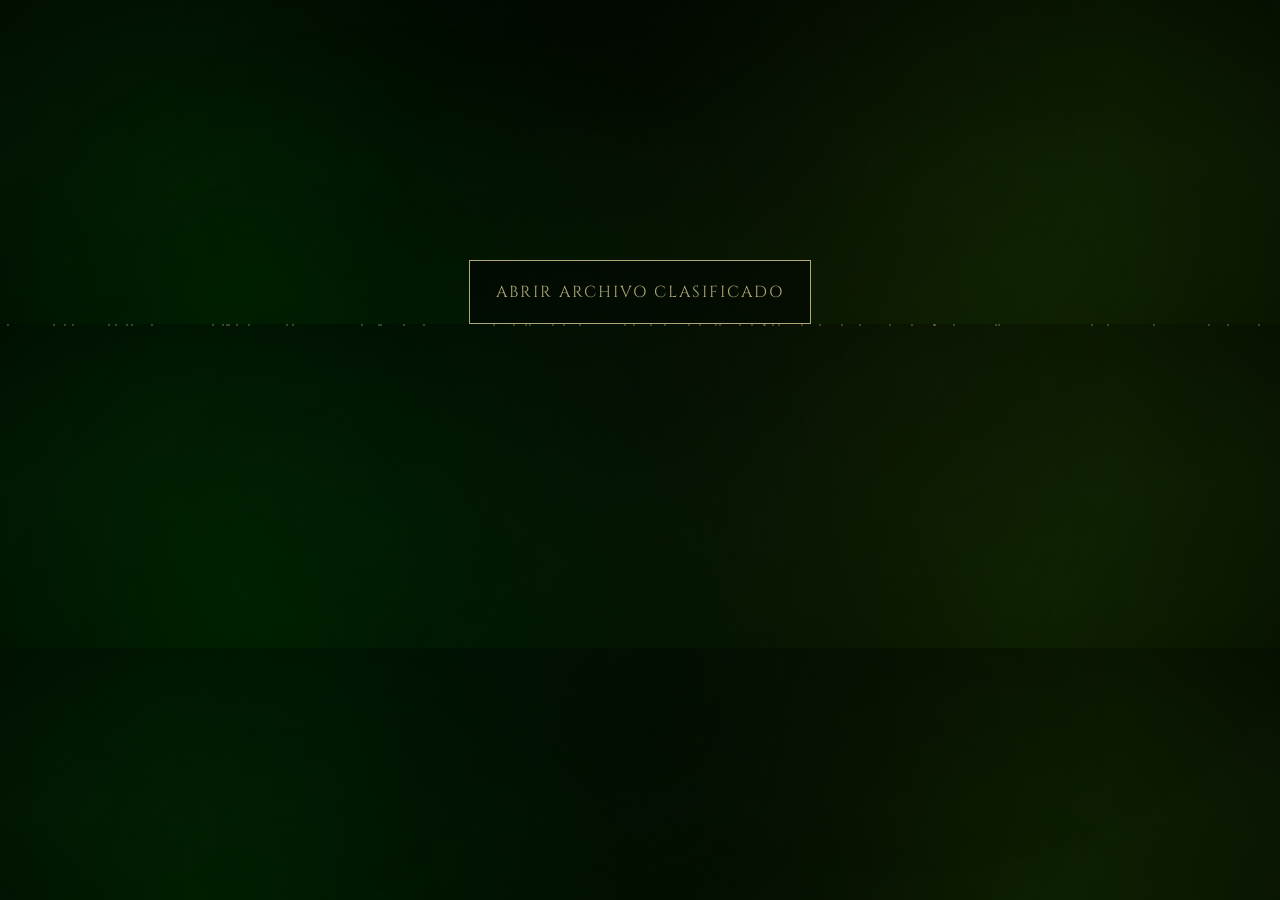
==== personas/Bocacho.html @ 5084f2df "Primera version del proyecto Proyecto de experiencias personales interactivas; Con 10 personas y mul" ====
<!DOCTYPE html>
<html lang="es">
<head>
<meta charset="UTF-8">
<title>Archivo Clasificado: Bocacho</title>

<!-- FUENTES ESTILO JURÁSICO REALISTA -->
<link href="https://fonts.googleapis.com/css2?family=Cinzel:wght@400;700&family=Roboto+Mono:wght@300;500&display=swap" rel="stylesheet">

<style>

/* ================= FONDO SELVA JURÁSICA REALISTA ================= */

body
{
    margin: 0;

    background:
    radial-gradient(circle at 50% 20%, rgba(0,0,0,0.6), transparent 70%),
    radial-gradient(circle at 20% 80%, rgba(0,40,0,0.7), transparent 60%),
    radial-gradient(circle at 80% 80%, rgba(20,50,0,0.6), transparent 60%),
    linear-gradient(180deg, #020402, #050a05, #020402);

    font-family: 'Roboto Mono', monospace;

    color: #d6d2b6;

    text-align: center;

    overflow-x: hidden;
}

/* ================= NIEBLA ================= */

.niebla
{
    position: fixed;
    inset: 0;

    background:
    radial-gradient(circle at 30% 60%, rgba(0,80,20,0.15), transparent 50%),
    radial-gradient(circle at 70% 40%, rgba(50,80,20,0.12), transparent 50%);

    animation: moverNiebla 20s infinite alternate ease-in-out;

    pointer-events: none;
}

@keyframes moverNiebla
{
    from { opacity: 0.3; }
    to { opacity: 0.6; }
}

/* ================= POLVO ================= */

.polvo
{
    position: fixed;

    width: 2px;
    height: 2px;

    background: rgba(200,180,120,0.4);

    border-radius: 50%;

    animation: flotar linear infinite;
}

@keyframes flotar
{
    from
    {
        transform: translateY(100vh);
        opacity: 0;
    }

    10%
    {
        opacity: 1;
    }

    to
    {
        transform: translateY(-10vh);
        opacity: 0;
    }
}

/* ================= CONTENEDOR ================= */

.carta
{
    display: none;

    margin: auto;

    margin-top: 80px;

    max-width: 800px;

    padding: 50px;

    background: rgba(10,10,5,0.85);

    border: 1px solid rgba(200,180,120,0.3);

    box-shadow:
    0 0 60px rgba(0,0,0,0.8);
}

/* ================= TITULO ================= */

.titulo
{
    font-family: 'Cinzel', serif;

    font-size: 46px;

    color: #c2b280;

    letter-spacing: 3px;

    margin-bottom: 40px;
}

/* ================= TEXTO ================= */

#textoCarta
{
    font-size: 20px;

    line-height: 1.8;

    border-right: 2px solid #c2b280;

    white-space: pre-line;
}

/* ================= BOTON ================= */

#sobre
{
    margin-top: 260px;

    width: 300px;

    padding: 20px;

    border: 1px solid #c2b280;

    background: rgba(0,0,0,0.7);

    color: #c2b280;

    cursor: pointer;

    margin-left: auto;

    margin-right: auto;

    font-family: Cinzel;

    letter-spacing: 2px;

    transition: 0.4s;
}

#sobre:hover
{
    background: rgba(194,178,128,0.1);
}

/* ================= FOTOS ================= */

.foto
{
    position: fixed;

    width: 180px;

    border: 1px solid rgba(200,180,120,0.4);

    box-shadow: 0 0 20px rgba(0,0,0,0.7);

    opacity: 0;

    transition: opacity 2s;
}

.foto.visible
{
    opacity: 1;
}

.foto.izq
{
    left: 60px;

    bottom: 120px;
}

.foto.der
{
    right: 60px;

    bottom: 120px;
}

/* ================= BOTONES AUDIO ================= */

.audios button
{
    margin: 12px;

    padding: 10px 18px;

    border: 1px solid #c2b280;

    background: transparent;

    color: #c2b280;

    cursor: pointer;

    font-family: Roboto Mono;
}

.audios button:hover
{
    background: rgba(194,178,128,0.1);
}

</style>

</head>

<body>

<div class="niebla"></div>

<audio id="musica" loop>
<source src="../media/bocacho/musica.mp3">
</audio>

<div id="sobre" onclick="abrirCarta()">
ABRIR ARCHIVO CLASIFICADO
</div>

<div class="carta" id="carta">

<h1 class="titulo">BOCACHO REX</h1>

<p id="textoCarta"></p>

<img src="../media/bocacho/foto1.jpg" class="foto izq" id="foto1">
<img src="../media/bocacho/foto2.jpg" class="foto der" id="foto2">

<div class="audios">
<button onclick="reproducirAudio('audio1')">REGISTRO 01</button>
<button onclick="reproducirAudio('audio2')">REGISTRO 02</button>
<button onclick="reproducirAudio('audio3')">REGISTRO 03</button>
</div>

<audio id="audio1"><source src="../media/bocacho/audio1.mp3"></audio>
<audio id="audio2"><source src="../media/bocacho/audio2.mp3"></audio>
<audio id="audio3"><source src="../media/bocacho/audio3.mp3"></audio>

</div>

<script>

for(let i=0;i<60;i++)
{
    let p=document.createElement("div");

    p.className="polvo";

    p.style.left=Math.random()*100+"vw";

    p.style.animationDuration=(8+Math.random()*12)+"s";

    document.body.appendChild(p);
}

let audioActual=null;

function reproducirAudio(id)
{
    if(audioActual)
    {
        audioActual.pause();
        audioActual.currentTime=0;
    }

    audioActual=document.getElementById(id);

    audioActual.play();
}

function abrirCarta()
{
    sobre.style.display="none";

    carta.style.display="block";

    musica.volume=0;

    musica.play();

    let fade=setInterval(()=>{

        if(musica.volume<0.2)
            musica.volume+=0.01;

        else
            clearInterval(fade);

    },200);

    escribirTexto();
}

const texto=`ARCHIVO CONFIRMADO.

ESPECIE: ÚNICA.

PRESENCIA: IMPONENTE.

ESTADO: IRREPETIBLE.`;

let i=0;

function escribirTexto()
{
    if(i<texto.length)
    {
        textoCarta.innerHTML+=texto.charAt(i);

        i++;

        if(i==40)
            foto1.classList.add("visible");

        if(i==80)
            foto2.classList.add("visible");

        setTimeout(escribirTexto,35);
    }
}

</script>

</body>
</html>
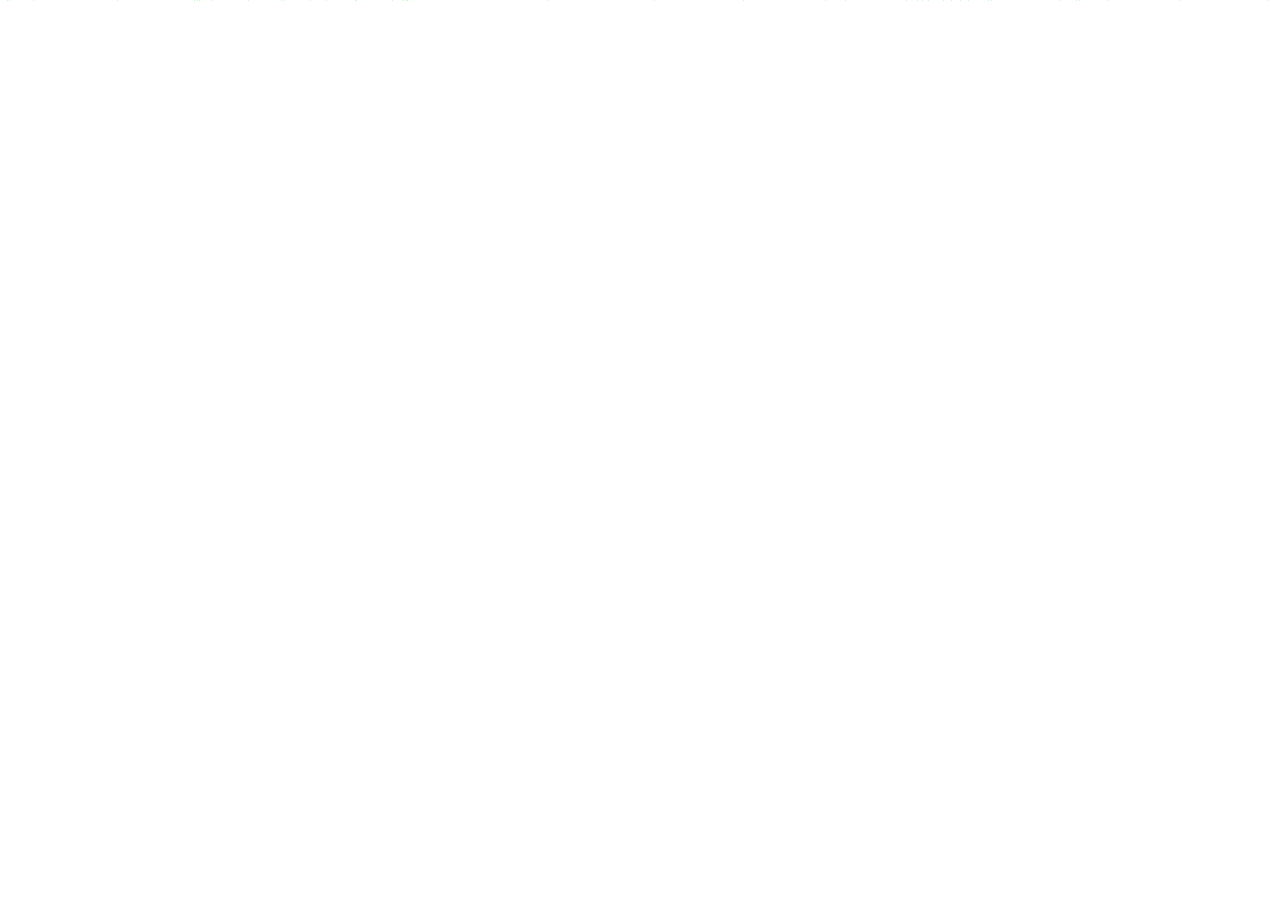
==== commit 007d0d40: "Update Bocacho.html" ====
--- a/personas/Bocacho.html
+++ b/personas/Bocacho.html
@@ -1,356 +1,669 @@
 <!DOCTYPE html>
 <html lang="es">
 <head>
-<meta charset="UTF-8">
-<title>Archivo Clasificado: Bocacho</title>
-
-<!-- FUENTES ESTILO JURÁSICO REALISTA -->
-<link href="https://fonts.googleapis.com/css2?family=Cinzel:wght@400;700&family=Roboto+Mono:wght@300;500&display=swap" rel="stylesheet">
-
-<style>
-
-/* ================= FONDO SELVA JURÁSICA REALISTA ================= */
-
-body
-{
-    margin: 0;
-
-    background:
-    radial-gradient(circle at 50% 20%, rgba(0,0,0,0.6), transparent 70%),
-    radial-gradient(circle at 20% 80%, rgba(0,40,0,0.7), transparent 60%),
-    radial-gradient(circle at 80% 80%, rgba(20,50,0,0.6), transparent 60%),
-    linear-gradient(180deg, #020402, #050a05, #020402);
-
-    font-family: 'Roboto Mono', monospace;
-
-    color: #d6d2b6;
-
-    text-align: center;
-
-    overflow-x: hidden;
-}
-
-/* ================= NIEBLA ================= */
-
-.niebla
-{
-    position: fixed;
-    inset: 0;
-
-    background:
-    radial-gradient(circle at 30% 60%, rgba(0,80,20,0.15), transparent 50%),
-    radial-gradient(circle at 70% 40%, rgba(50,80,20,0.12), transparent 50%);
-
-    animation: moverNiebla 20s infinite alternate ease-in-out;
-
-    pointer-events: none;
-}
-
-@keyframes moverNiebla
-{
-    from { opacity: 0.3; }
-    to { opacity: 0.6; }
-}
-
-/* ================= POLVO ================= */
-
-.polvo
-{
-    position: fixed;
-
-    width: 2px;
-    height: 2px;
-
-    background: rgba(200,180,120,0.4);
-
-    border-radius: 50%;
-
-    animation: flotar linear infinite;
-}
-
-@keyframes flotar
-{
-    from
-    {
-        transform: translateY(100vh);
-        opacity: 0;
-    }
-
-    10%
-    {
-        opacity: 1;
-    }
-
-    to
-    {
-        transform: translateY(-10vh);
-        opacity: 0;
-    }
-}
-
-/* ================= CONTENEDOR ================= */
-
-.carta
-{
-    display: none;
-
-    margin: auto;
-
-    margin-top: 80px;
-
-    max-width: 800px;
-
-    padding: 50px;
-
-    background: rgba(10,10,5,0.85);
-
-    border: 1px solid rgba(200,180,120,0.3);
-
-    box-shadow:
-    0 0 60px rgba(0,0,0,0.8);
-}
-
-/* ================= TITULO ================= */
-
-.titulo
-{
-    font-family: 'Cinzel', serif;
-
-    font-size: 46px;
-
-    color: #c2b280;
-
-    letter-spacing: 3px;
-
-    margin-bottom: 40px;
-}
-
-/* ================= TEXTO ================= */
-
-#textoCarta
-{
-    font-size: 20px;
-
-    line-height: 1.8;
-
-    border-right: 2px solid #c2b280;
-
-    white-space: pre-line;
-}
-
-/* ================= BOTON ================= */
-
-#sobre
-{
-    margin-top: 260px;
-
-    width: 300px;
-
-    padding: 20px;
-
-    border: 1px solid #c2b280;
-
-    background: rgba(0,0,0,0.7);
-
-    color: #c2b280;
-
-    cursor: pointer;
-
-    margin-left: auto;
-
-    margin-right: auto;
-
-    font-family: Cinzel;
-
-    letter-spacing: 2px;
-
-    transition: 0.4s;
-}
-
-#sobre:hover
-{
-    background: rgba(194,178,128,0.1);
-}
-
-/* ================= FOTOS ================= */
-
-.foto
-{
-    position: fixed;
-
-    width: 180px;
-
-    border: 1px solid rgba(200,180,120,0.4);
-
-    box-shadow: 0 0 20px rgba(0,0,0,0.7);
-
-    opacity: 0;
-
-    transition: opacity 2s;
-}
-
-.foto.visible
-{
-    opacity: 1;
-}
-
-.foto.izq
-{
-    left: 60px;
-
-    bottom: 120px;
-}
-
-.foto.der
-{
-    right: 60px;
-
-    bottom: 120px;
-}
-
-/* ================= BOTONES AUDIO ================= */
-
-.audios button
-{
-    margin: 12px;
-
-    padding: 10px 18px;
-
-    border: 1px solid #c2b280;
-
-    background: transparent;
-
-    color: #c2b280;
-
-    cursor: pointer;
-
-    font-family: Roboto Mono;
-}
-
-.audios button:hover
-{
-    background: rgba(194,178,128,0.1);
-}
-
-</style>
-
+    <meta charset="UTF-8">
+    <meta name="viewport" content="width=device-width, initial-scale=1.0">
+    <title>BOCACHO - ALBUM EXPERIENCE</title>
+    
+    <link href="https://fonts.googleapis.com/css2?family=Montserrat:wght@300;400;600;700;800&family=Courier+Prime:wght@400;700&display=swap" rel="stylesheet">
+    
+    <style>
+        * {
+            margin: 0;
+            padding: 0;
+            box-sizing: border-box;
+        }
+        
+        body {
+            background: linear-gradient(135deg, #0d0d0d 0%, #1a0a2e 50%, #0d0d0d 100%);
+            font-family: 'Montserrat', sans-serif;
+            color: #fff;
+            overflow-x: hidden;
+        }
+        
+        /* Partículas flotantes */
+        .particle-bg {
+            position: fixed;
+            width: 1px;
+            height: 1px;
+            background: #00ff00;
+            border-radius: 50%;
+            opacity: 0.3;
+            pointer-events: none;
+            animation: float-bg 25s linear infinite;
+            z-index: 0;
+        }
+        
+        @keyframes float-bg {
+            from {
+                transform: translateY(100vh) translateX(0);
+                opacity: 0;
+            }
+            10% {
+                opacity: 0.4;
+            }
+            90% {
+                opacity: 0.4;
+            }
+            to {
+                transform: translateY(-100vh) translateX(150px);
+                opacity: 0;
+            }
+        }
+        
+        /* ===== PANTALLA INICIAL ÁLBUM ===== */
+        #album-screen {
+            position: fixed;
+            top: 0;
+            left: 0;
+            width: 100%;
+            height: 100%;
+            display: flex;
+            align-items: center;
+            justify-content: center;
+            z-index: 100;
+            background: linear-gradient(135deg, #0d0d0d 0%, #1a0a2e 100%);
+            animation: fade-out 0.8s ease forwards 7s;
+        }
+        
+        @keyframes fade-out {
+            to {
+                opacity: 0;
+                pointer-events: none;
+            }
+        }
+        
+        .album-container {
+            position: relative;
+            width: 320px;
+            height: 320px;
+        }
+        
+        /* Vinilo girando */
+        .vinyl-record {
+            width: 300px;
+            height: 300px;
+            border-radius: 50%;
+            background: radial-gradient(circle at 30% 30%, rgba(0, 255, 0, 0.2), #000);
+            border: 8px solid #00ff00;
+            display: flex;
+            align-items: center;
+            justify-content: center;
+            animation: spin-vinyl 8s linear infinite;
+            box-shadow: 0 0 50px #00ff00, inset 0 0 40px rgba(0, 255, 0, 0.1);
+            position: relative;
+            cursor: pointer;
+        }
+        
+        @keyframes spin-vinyl {
+            from { transform: rotate(0deg); }
+            to { transform: rotate(360deg); }
+        }
+        
+        .vinyl-center {
+            width: 60px;
+            height: 60px;
+            background: radial-gradient(circle at 35% 35%, #00ff00, #000);
+            border-radius: 50%;
+            box-shadow: 0 0 30px #00ff00;
+        }
+        
+        .vinyl-label {
+            position: absolute;
+            width: 200px;
+            height: 200px;
+            background: rgba(0, 0, 0, 0.9);
+            border-radius: 50%;
+            display: flex;
+            flex-direction: column;
+            align-items: center;
+            justify-content: center;
+            top: 50%;
+            left: 50%;
+            transform: translate(-50%, -50%);
+            border: 2px solid #00ff00;
+            text-align: center;
+            pointer-events: none;
+        }
+        
+        .vinyl-title {
+            font-family: 'Montserrat', sans-serif;
+            font-size: 28px;
+            font-weight: 800;
+            color: #00ff00;
+            text-transform: uppercase;
+            letter-spacing: 3px;
+            text-shadow: 0 0 15px #00ff00;
+        }
+        
+        .vinyl-artist {
+            font-size: 11px;
+            color: #00ff00;
+            margin-top: 5px;
+            text-transform: uppercase;
+            letter-spacing: 2px;
+            opacity: 0.8;
+        }
+        
+        /* ===== CONTENIDO PRINCIPAL ===== */
+        .contenedor {
+            max-width: 1200px;
+            margin: 0 auto;
+            padding: 80px 40px;
+            display: none;
+            animation: fade-in 1s ease;
+            position: relative;
+            z-index: 10;
+        }
+        
+        .contenedor.visible {
+            display: block;
+        }
+        
+        @keyframes fade-in {
+            from {
+                opacity: 0;
+                transform: translateY(30px);
+            }
+            to {
+                opacity: 1;
+                transform: translateY(0);
+            }
+        }
+        
+        /* Header asimétrico */
+        .header-album {
+            display: grid;
+            grid-template-columns: 1fr 1.2fr;
+            gap: 60px;
+            align-items: center;
+            margin-bottom: 100px;
+        }
+        
+        .album-cover {
+            width: 100%;
+            aspect-ratio: 1;
+            background: linear-gradient(135deg, rgba(0, 255, 0, 0.1), rgba(0, 200, 0, 0.05));
+            border: 3px solid #00ff00;
+            display: flex;
+            align-items: center;
+            justify-content: center;
+            position: relative;
+            overflow: hidden;
+            box-shadow: 0 10px 50px rgba(0, 255, 0, 0.2);
+            animation: float-cover 6s ease-in-out infinite;
+        }
+        
+        @keyframes float-cover {
+            0%, 100% { transform: translateY(0); }
+            50% { transform: translateY(-15px); }
+        }
+        
+        .cover-placeholder {
+            font-size: 120px;
+            opacity: 0.5;
+            animation: rotate-placeholder 20s linear infinite;
+        }
+        
+        @keyframes rotate-placeholder {
+            from { transform: rotate(0deg); }
+            to { transform: rotate(360deg); }
+        }
+        
+        .album-info h1 {
+            font-size: 56px;
+            font-weight: 800;
+            color: #00ff00;
+            text-transform: uppercase;
+            letter-spacing: 4px;
+            margin-bottom: 20px;
+            text-shadow: 0 0 20px #00ff00;
+            line-height: 1.2;
+        }
+        
+        .album-info .subtitle {
+            font-size: 18px;
+            color: #00dd00;
+            text-transform: uppercase;
+            letter-spacing: 3px;
+            margin-bottom: 30px;
+            font-weight: 600;
+        }
+        
+        .album-credits {
+            font-family: 'Courier Prime', monospace;
+            font-size: 13px;
+            color: #00aa00;
+            line-height: 2;
+            margin-top: 40px;
+            border-top: 2px solid #00ff00;
+            padding-top: 20px;
+        }
+        
+        .credit-line {
+            display: grid;
+            grid-template-columns: 150px 1fr;
+            gap: 20px;
+        }
+        
+        /* ===== SECCIÓN TRACKS ===== */
+        .tracks-section {
+            margin: 120px 0;
+        }
+        
+        .section-title {
+            font-size: 32px;
+            font-weight: 800;
+            color: #00ff00;
+            text-transform: uppercase;
+            letter-spacing: 3px;
+            margin-bottom: 50px;
+            text-shadow: 0 0 15px #00ff00;
+            border-bottom: 3px solid #00ff00;
+            padding-bottom: 20px;
+            display: inline-block;
+        }
+        
+        .tracks-list {
+            display: flex;
+            flex-direction: column;
+            gap: 0;
+        }
+        
+        .track-item {
+            display: grid;
+            grid-template-columns: 50px 1fr 100px;
+            align-items: center;
+            gap: 30px;
+            padding: 25px 30px;
+            border-bottom: 1px solid rgba(0, 255, 0, 0.2);
+            background: rgba(0, 255, 0, 0.02);
+            transition: all 0.3s ease;
+            cursor: pointer;
+        }
+        
+        .track-item:hover {
+            background: rgba(0, 255, 0, 0.08);
+            border-bottom-color: #00ff00;
+            padding-left: 40px;
+        }
+        
+        .track-num {
+            font-family: 'Courier Prime', monospace;
+            font-size: 24px;
+            font-weight: 700;
+            color: #00ff00;
+            text-shadow: 0 0 10px #00ff00;
+        }
+        
+        .track-title {
+            font-size: 16px;
+            font-weight: 600;
+            color: #fff;
+            text-transform: uppercase;
+            letter-spacing: 1px;
+        }
+        
+        .track-play {
+            font-size: 20px;
+            color: #00ff00;
+            transition: all 0.3s ease;
+        }
+        
+        .track-item:hover .track-play {
+            transform: scale(1.3);
+            text-shadow: 0 0 15px #00ff00;
+        }
+        
+        /* ===== GALERÍA PORTFOLIO ===== */
+        .portfolio-section {
+            display: none;
+            margin-top: 120px;
+        }
+        
+        .portfolio-section.active {
+            display: block;
+            animation: fade-in 0.8s ease;
+        }
+        
+        .portfolio-grid {
+            display: grid;
+            grid-template-columns: repeat(auto-fit, minmax(280px, 1fr));
+            gap: 40px;
+            margin-bottom: 80px;
+        }
+        
+        .portfolio-item {
+            position: relative;
+            aspect-ratio: 1;
+            background: linear-gradient(135deg, rgba(0, 255, 0, 0.1), rgba(0, 200, 0, 0.05));
+            border: 2px solid #00ff00;
+            overflow: hidden;
+            cursor: pointer;
+            opacity: 0;
+            animation: fade-in 0.8s ease forwards;
+            transition: all 0.4s ease;
+        }
+        
+        .portfolio-item:nth-child(1) { animation-delay: 0.1s; }
+        .portfolio-item:nth-child(2) { animation-delay: 0.2s; }
+        .portfolio-item:nth-child(3) { animation-delay: 0.3s; }
+        
+        .portfolio-item img {
+            width: 100%;
+            height: 100%;
+            object-fit: cover;
+            transition: all 0.5s ease;
+            filter: brightness(0.9);
+        }
+        
+        .portfolio-item:hover {
+            border-color: #00ff00;
+            box-shadow: 0 0 40px #00ff00;
+            transform: scale(1.05);
+        }
+        
+        .portfolio-item:hover img {
+            filter: brightness(1.1) contrast(1.2);
+        }
+        
+        .portfolio-placeholder {
+            width: 100%;
+            height: 100%;
+            display: flex;
+            align-items: center;
+            justify-content: center;
+            font-size: 80px;
+            background: linear-gradient(135deg, rgba(0, 255, 0, 0.15), rgba(0, 200, 0, 0.08));
+        }
+        
+        /* ===== BOTÓN PORTFOLIO ===== */
+        .btn-portfolio {
+            margin: 80px auto;
+            display: block;
+            padding: 22px 70px;
+            background: transparent;
+            border: 3px solid #00ff00;
+            color: #00ff00;
+            font-family: 'Montserrat', sans-serif;
+            font-size: 15px;
+            font-weight: 700;
+            cursor: pointer;
+            transition: all 0.3s ease;
+            text-transform: uppercase;
+            letter-spacing: 3px;
+            position: relative;
+            overflow: hidden;
+        }
+        
+        .btn-portfolio::before {
+            content: '';
+            position: absolute;
+            top: 0;
+            left: -100%;
+            width: 100%;
+            height: 100%;
+            background: #00ff00;
+            transition: left 0.4s ease;
+            z-index: -1;
+        }
+        
+        .btn-portfolio:hover::before {
+            left: 0;
+        }
+        
+        .btn-portfolio:hover {
+            color: #0a0a0a;
+            box-shadow: 0 0 30px #00ff00;
+            transform: translateY(-3px);
+        }
+        
+        /* ===== FOOTER ===== */
+        .footer-credits {
+            margin-top: 120px;
+            padding: 60px 40px;
+            border-top: 2px solid #00ff00;
+            text-align: center;
+            font-family: 'Courier Prime', monospace;
+            font-size: 12px;
+            color: #00aa00;
+            line-height: 2;
+        }
+        
+        .volver {
+            display: inline-block;
+            margin-top: 30px;
+            padding: 12px 40px;
+            background: transparent;
+            border: 2px solid #00ff00;
+            color: #00ff00;
+            font-family: 'Montserrat', sans-serif;
+            font-size: 13px;
+            text-decoration: none;
+            cursor: pointer;
+            transition: all 0.3s ease;
+            text-transform: uppercase;
+            letter-spacing: 2px;
+            font-weight: 700;
+        }
+        
+        .volver:hover {
+            background: #00ff00;
+            color: #0a0a0a;
+            box-shadow: 0 0 30px #00ff00;
+        }
+        
+        /* Responsive */
+        @media (max-width: 768px) {
+            .header-album {
+                grid-template-columns: 1fr;
+            }
+            
+            .album-info h1 {
+                font-size: 36px;
+            }
+            
+            .track-item {
+                grid-template-columns: 1fr;
+                gap: 10px;
+            }
+            
+            .portfolio-grid {
+                grid-template-columns: 1fr;
+            }
+            
+            .contenedor {
+                padding: 60px 20px;
+            }
+        }
+    </style>
 </head>
-
 <body>
 
-<div class="niebla"></div>
-
-<audio id="musica" loop>
-<source src="../media/bocacho/musica.mp3">
-</audio>
-
-<div id="sobre" onclick="abrirCarta()">
-ABRIR ARCHIVO CLASIFICADO
-</div>
-
-<div class="carta" id="carta">
-
-<h1 class="titulo">BOCACHO REX</h1>
-
-<p id="textoCarta"></p>
-
-<img src="../media/bocacho/foto1.jpg" class="foto izq" id="foto1">
-<img src="../media/bocacho/foto2.jpg" class="foto der" id="foto2">
-
-<div class="audios">
-<button onclick="reproducirAudio('audio1')">REGISTRO 01</button>
-<button onclick="reproducirAudio('audio2')">REGISTRO 02</button>
-<button onclick="reproducirAudio('audio3')">REGISTRO 03</button>
-</div>
-
-<audio id="audio1"><source src="../media/bocacho/audio1.mp3"></audio>
-<audio id="audio2"><source src="../media/bocacho/audio2.mp3"></audio>
-<audio id="audio3"><source src="../media/bocacho/audio3.mp3"></audio>
-
-</div>
-
-<script>
-
-for(let i=0;i<60;i++)
-{
-    let p=document.createElement("div");
-
-    p.className="polvo";
-
-    p.style.left=Math.random()*100+"vw";
-
-    p.style.animationDuration=(8+Math.random()*12)+"s";
-
-    document.body.appendChild(p);
-}
-
-let audioActual=null;
-
-function reproducirAudio(id)
-{
-    if(audioActual)
-    {
-        audioActual.pause();
-        audioActual.currentTime=0;
-    }
-
-    audioActual=document.getElementById(id);
-
-    audioActual.play();
-}
-
-function abrirCarta()
-{
-    sobre.style.display="none";
-
-    carta.style.display="block";
-
-    musica.volume=0;
-
-    musica.play();
-
-    let fade=setInterval(()=>{
-
-        if(musica.volume<0.2)
-            musica.volume+=0.01;
-
-        else
-            clearInterval(fade);
-
-    },200);
-
-    escribirTexto();
-}
-
-const texto=`ARCHIVO CONFIRMADO.
-
-ESPECIE: ÚNICA.
-
-PRESENCIA: IMPONENTE.
-
-ESTADO: IRREPETIBLE.`;
-
-let i=0;
-
-function escribirTexto()
-{
-    if(i<texto.length)
-    {
-        textoCarta.innerHTML+=texto.charAt(i);
-
-        i++;
-
-        if(i==40)
-            foto1.classList.add("visible");
-
-        if(i==80)
-            foto2.classList.add("visible");
-
-        setTimeout(escribirTexto,35);
-    }
-}
-
-</script>
+    <!-- PARTÍCULAS DE FONDO -->
+    <div id="particulas"></div>
+
+    <!-- PANTALLA INICIAL ÁLBUM -->
+    <div id="album-screen">
+        <div class="album-container" onclick="activarAlbum()">
+            <div class="vinyl-record">
+                <div class="vinyl-center"></div>
+                <div class="vinyl-label">
+                    <div class="vinyl-title">BOCACHO</div>
+                    <div class="vinyl-artist">Creative Edition</div>
+                </div>
+            </div>
+        </div>
+    </div>
+
+    <!-- MÚSICA DE FONDO -->
+    <audio id="musica" loop volume="0.15">
+        <source src="../media/Bocacho/musica.mp3" type="audio/mpeg">
+    </audio>
+
+    <!-- CONTENIDO PRINCIPAL -->
+    <div class="contenedor" id="contenedor">
+        
+        <!-- HEADER ÁLBUM -->
+        <div class="header-album">
+            <div class="album-cover">
+                <div class="cover-placeholder">🎨</div>
+            </div>
+            
+            <div class="album-info">
+                <h1>BOCACHO<br>CREATIVE<br>VISION</h1>
+                <div class="subtitle">Album de Diseño & Creatividad</div>
+                
+                <div class="album-credits">
+                    <div class="credit-line">
+                        <strong>Artista</strong>
+                        <span>Bocacho</span>
+                    </div>
+                    <div class="credit-line">
+                        <strong>Género</strong>
+                        <span>Diseño Gráfico / Reggaeton</span>
+                    </div>
+                    <div class="credit-line">
+                        <strong>Año</strong>
+                        <span>2025</span>
+                    </div>
+                    <div class="credit-line">
+                        <strong>Productor</strong>
+                        <span>Creatividad Pura</span>
+                    </div>
+                </div>
+            </div>
+        </div>
+
+        <!-- MENSAJE PERSONALIZADO -->
+        <div style="background: rgba(0, 255, 0, 0.08); border: 2px solid #00ff00; padding: 40px; margin: 80px 0; border-radius: 3px; box-shadow: 0 0 30px rgba(0, 255, 0, 0.1);">
+            <div style="font-family: 'Courier Prime', monospace; font-size: 12px; color: #00ff00; margin-bottom: 15px; text-transform: uppercase; letter-spacing: 2px;">/// MENSAJE PERSONAL ///</div>
+            <div id="mensaje-personalizado" style="font-size: 16px; color: #fff; line-height: 1.8; min-height: 100px; font-family: 'Montserrat', sans-serif;">
+                La creatividad es donde los sueños se hacen diseño,
+                y el diseño es donde el arte encuentra su propósito.
+                <br><br>
+                Bienvenido a tu espacio creativo.
+            </div>
+        </div>
+
+        <!-- TRACKS -->
+        <div class="tracks-section">
+            <div class="section-title">TRACKS</div>
+            
+            <div class="tracks-list">
+                <div class="track-item" onclick="reproducirAudio('audio1')">
+                    <div class="track-num">01</div>
+                    <div class="track-title">Mensaje Inspiración</div>
+                    <div class="track-play">▶</div>
+                </div>
+                
+                <div class="track-item" onclick="reproducirAudio('audio2')">
+                    <div class="track-num">02</div>
+                    <div class="track-title">Mensaje Creatividad</div>
+                    <div class="track-play">▶</div>
+                </div>
+                
+                <div class="track-item" onclick="reproducirAudio('audio3')">
+                    <div class="track-num">03</div>
+                    <div class="track-title">Mensaje Especial</div>
+                    <div class="track-play">▶</div>
+                </div>
+            </div>
+        </div>
+
+        <!-- BOTÓN PORTFOLIO -->
+        <button class="btn-portfolio" onclick="abrirPortfolio()">
+            📸 Ver Portfolio Creativo 📸
+        </button>
+
+        <!-- PORTFOLIO -->
+        <div class="portfolio-section" id="portfolio">
+            <div class="section-title">GALERÍA</div>
+            
+            <div class="portfolio-grid">
+                <div class="portfolio-item">
+                    <div class="portfolio-placeholder">🎨</div>
+                </div>
+                
+                <div class="portfolio-item">
+                    <div class="portfolio-placeholder">🎨</div>
+                </div>
+                
+                <div class="portfolio-item">
+                    <div class="portfolio-placeholder">🎨</div>
+                </div>
+            </div>
+        </div>
+
+        <!-- FOOTER -->
+        <div class="footer-credits">
+            <p>© 2025 BOCACHO CREATIVE STUDIO<br>
+            ALL RIGHTS RESERVED<br>
+            <span style="margin-top: 20px; display: block;">✦ DISEÑO PARA LA VIDA ✦</span></p>
+            
+            <a href="../index.html" class="volver">Salir</a>
+        </div>
+
+    </div>
+
+    <!-- AUDIOS -->
+    <audio id="audio1"><source src="../media/Bocacho/audio1.mp3" type="audio/mpeg"></audio>
+    <audio id="audio2"><source src="../media/Bocacho/audio2.mp3" type="audio/mpeg"></audio>
+    <audio id="audio3"><source src="../media/Bocacho/audio3.mp3" type="audio/mpeg"></audio>
+
+    <script>
+        // Generar partículas
+        function generarParticulas() {
+            const contenedor = document.getElementById('particulas');
+            for (let i = 0; i < 40; i++) {
+                const particle = document.createElement('div');
+                particle.className = 'particle-bg';
+                particle.style.left = Math.random() * 100 + 'vw';
+                particle.style.animationDuration = (20 + Math.random() * 20) + 's';
+                particle.style.animationDelay = Math.random() * 10 + 's';
+                contenedor.appendChild(particle);
+            }
+        }
+        generarParticulas();
+
+        // Control de audio
+        let audioActual = null;
+
+        function reproducirAudio(id) {
+            if (audioActual && !audioActual.paused) {
+                audioActual.pause();
+                audioActual.currentTime = 0;
+            }
+
+            audioActual = document.getElementById(id);
+            audioActual.play();
+            
+            event.target.closest('.track-item').style.background = 'rgba(0, 255, 0, 0.15)';
+            
+            audioActual.addEventListener('ended', () => {
+                event.target.closest('.track-item').style.background = 'rgba(0, 255, 0, 0.02)';
+            });
+        }
+
+        // Activar álbum
+        function activarAlbum() {
+            document.getElementById('album-screen').style.display = 'none';
+            document.getElementById('contenedor').classList.add('visible');
+
+            const musica = document.getElementById('musica');
+            musica.play();
+        }
+
+        // Abrir portfolio
+        function abrirPortfolio() {
+            const portfolio = document.getElementById('portfolio');
+            portfolio.classList.toggle('active');
+            
+            setTimeout(() => {
+                portfolio.scrollIntoView({ behavior: 'smooth', block: 'start' });
+            }, 100);
+        }
+    </script>
 
 </body>
-</html>+</html>
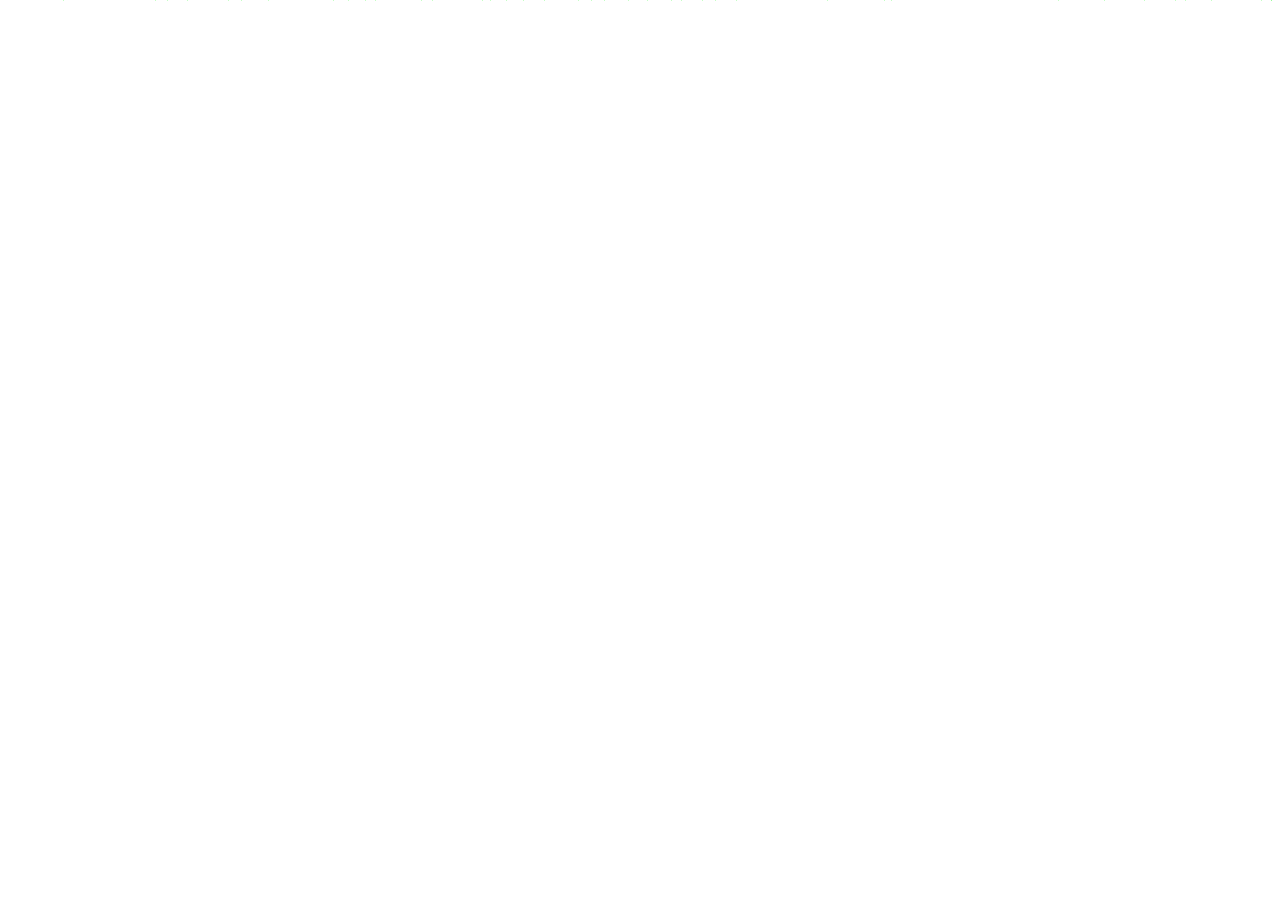
==== commit 5e0bc54b: "Update Bocacho.html" ====
--- a/personas/Bocacho.html
+++ b/personas/Bocacho.html
@@ -542,7 +542,22 @@
                 La creatividad es donde los sueños se hacen diseño,
                 y el diseño es donde el arte encuentra su propósito.
                 <br><br>
-                Bienvenido a tu espacio creativo.
+                Bueno rey, estoy haciendo una dinámica para agradecerles a todas las personas que me importan por todo lo que han aportado a mi vida, y pues ajá, usted claramente hace parte de ellas.
+
+Quiero hacer esto como una forma de agradecimiento en mi cumpleaños. Quién sabe si se lo termine enviando exactamente ese día, pero bueno, eso es lo de menos. El caso es que quiero darle las gracias por todo lo que ha aportado a mi vida y a mi desarrollo personal.
+
+Gracias por ayudarme a disfrutar tanto la vida con todos esos planes que se inventa. Ya sea salir por un granizado, quedarnos hablando en alguna parte, estar en su casa o cualquier cosa que vaya surgiendo, créame que siempre que se arma uno de esos planes siento que estoy viviendo momentos muy especiales que nunca voy a olvidar.
+
+Pienso en los asados en su casa o en el jardín con Andy, Aleja, David, Guevara, Maya y usted; en las reuniones tomando algo con Davzay y los demás; o incluso en esas conversaciones filosóficas y reflexivas con Guevara, Saray o Sara hasta las tres de la mañana. Y uff, de verdad siento que todo eso me ha aportado muchísimo. Me ha enseñado a disfrutar más la vida, a reír, a valorar los momentos y, sobre todo, a conocer a las personas.
+
+Sabiendo cómo era yo antes, tan tímido y tan encerrado en mí mismo, darme la oportunidad de vivir todo eso me abrió mucho los ojos. Y una parte muy importante de eso se la debo a usted. Estoy muy agradecido por eso, pero también por muchas otras cosas, como tenerme en cuenta para contarme cualquier cosa o para desahogarse cuando lo necesita. Para mí, eso representa una de las cosas más bonitas de una amistad: la confianza de abrirse con el otro. (Sí, ya sé que sonó re homosexual, pero ni modo, se aguanta jajajaj).
+
+Pero bueno, en resumen —porque en los audios seguramente diré más cosas dependiendo de con qué mood me levante ese día—, gracias por fortalecer esta amistad durante todos estos años. Ojalá siga creciendo, siga siendo igual de parchada y siga acompañándonos por mucho tiempo más.
+
+Y una última cosa, socio: no se subestime tanto. Usted vale muchísimo más de lo que cree, y a veces siento que se le olvida. Créame que hay un potencial muy grande dentro de usted, muchas capacidades, muchas cosas buenas que todavía pueden explotar. Solo tiene que creer un poco más en ellas y darse la oportunidad de descubrirlas.
+
+Muchas gracias por todo, rey. Siempre voy a estar agradecido con usted.
+
             </div>
         </div>
 
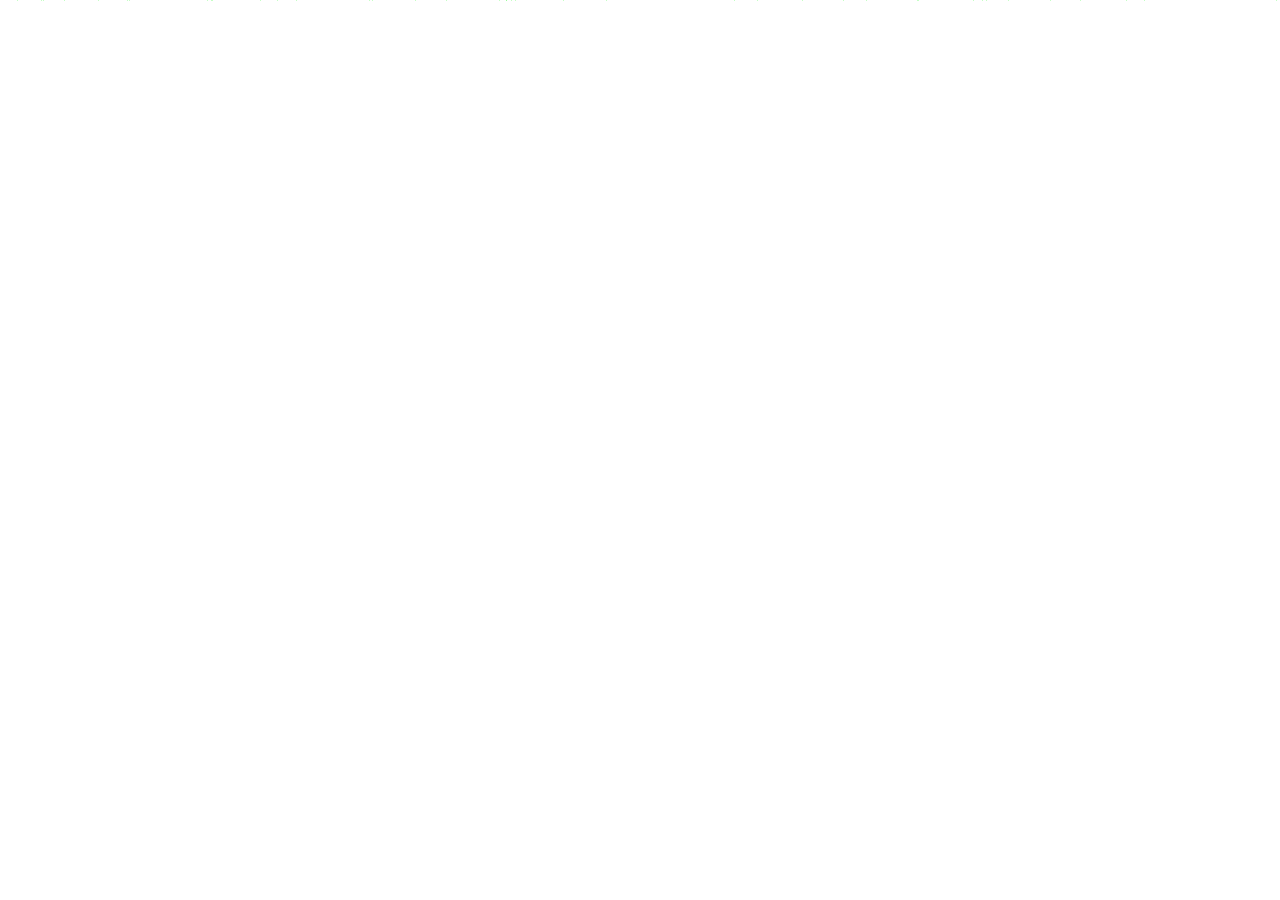
==== commit 72d51f41: "Actualización con fotos, galerías y nuevas contraseñas" ====
--- a/personas/Bocacho.html
+++ b/personas/Bocacho.html
@@ -597,15 +597,29 @@
             
             <div class="portfolio-grid">
                 <div class="portfolio-item">
-                    <div class="portfolio-placeholder">🎨</div>
-                </div>
-                
+                    <img src="../media/Bocacho/Foto 1.jpeg" alt="Foto 1" style="width: 100%; height: 100%; object-fit: cover;">
+                </div>
                 <div class="portfolio-item">
-                    <div class="portfolio-placeholder">🎨</div>
-                </div>
-                
+                    <img src="../media/Bocacho/Foto 2.jpeg" alt="Foto 2" style="width: 100%; height: 100%; object-fit: cover;">
+                </div>
                 <div class="portfolio-item">
-                    <div class="portfolio-placeholder">🎨</div>
+                    <img src="../media/Bocacho/Foto 3.jpeg" alt="Foto 3" style="width: 100%; height: 100%; object-fit: cover;">
+                </div>
+                <div class="portfolio-item">
+                    <img src="../media/Bocacho/Foto 4.jpeg" alt="Foto 4" style="width: 100%; height: 100%; object-fit: cover;">
+                </div>
+                <div class="portfolio-item">
+                    <img src="../media/Bocacho/Foto 5.jpeg" alt="Foto 5" style="width: 100%; height: 100%; object-fit: cover;">
+                </div>
+                <div class="portfolio-item">
+                    <video controls style="width: 100%; height: 100%; object-fit: cover;">
+                        <source src="../media/Bocacho/Video 1.mp4" type="video/mp4">
+                    </video>
+                </div>
+                <div class="portfolio-item">
+                    <video controls style="width: 100%; height: 100%; object-fit: cover;">
+                        <source src="../media/Bocacho/Video 2.mp4" type="video/mp4">
+                    </video>
                 </div>
             </div>
         </div>
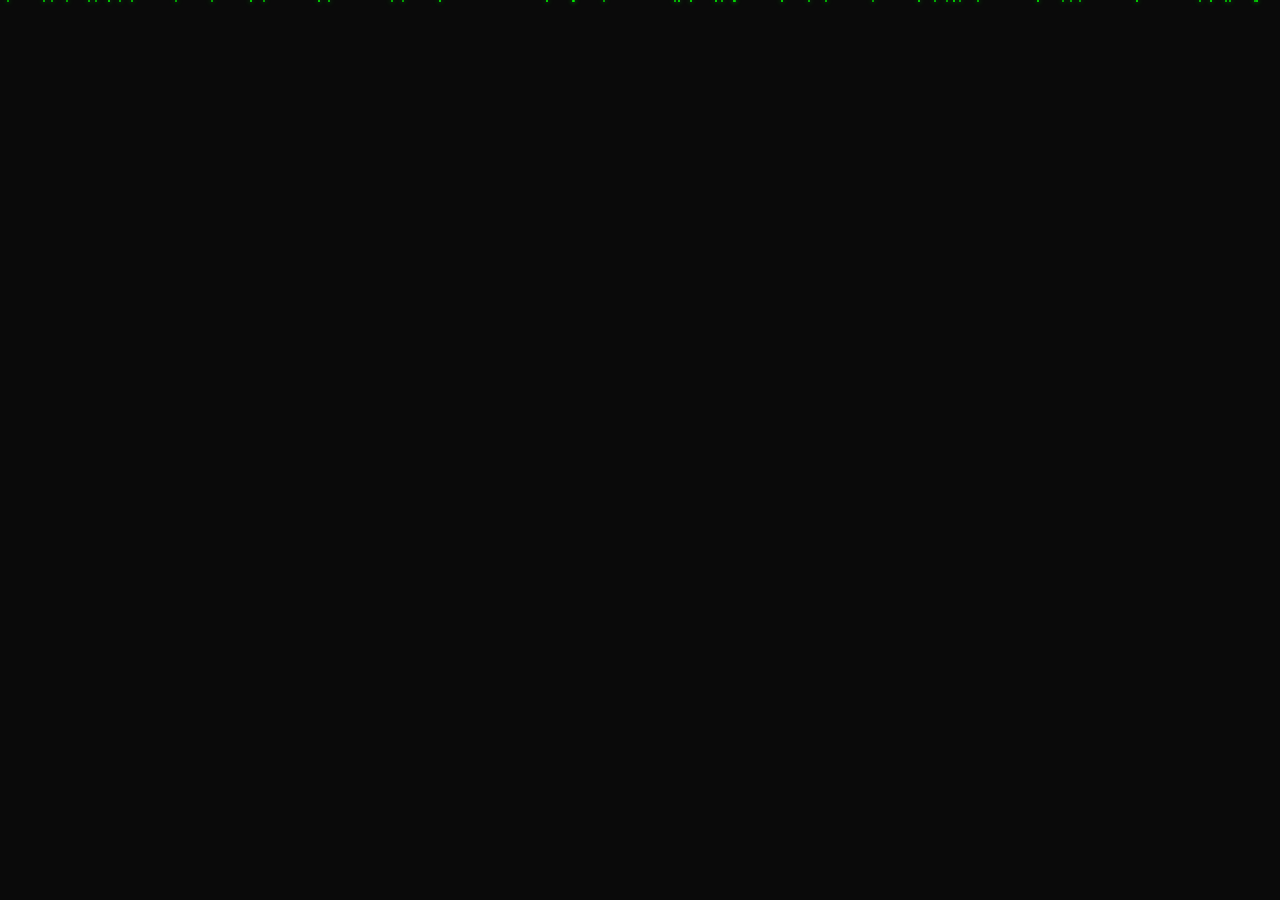
==== commit 8085146c: "Update Bocacho.html" ====
--- a/personas/Bocacho.html
+++ b/personas/Bocacho.html
@@ -3,9 +3,9 @@
 <head>
     <meta charset="UTF-8">
     <meta name="viewport" content="width=device-width, initial-scale=1.0">
-    <title>BOCACHO - ALBUM EXPERIENCE</title>
+    <title>BOCAHO - CREATIVE CANVAS</title>
     
-    <link href="https://fonts.googleapis.com/css2?family=Montserrat:wght@300;400;600;700;800&family=Courier+Prime:wght@400;700&display=swap" rel="stylesheet">
+    <link href="https://fonts.googleapis.com/css2?family=Bebas+Neue&family=Poppins:wght@300;400;600;700&display=swap" rel="stylesheet">
     
     <style>
         * {
@@ -15,44 +15,58 @@
         }
         
         body {
-            background: linear-gradient(135deg, #0d0d0d 0%, #1a0a2e 50%, #0d0d0d 100%);
-            font-family: 'Montserrat', sans-serif;
+            background: #0a0a0a;
+            background-image: 
+                repeating-linear-gradient(45deg, transparent, transparent 35px, rgba(0, 255, 0, 0.03) 35px, rgba(0, 255, 0, 0.03) 70px);
+            font-family: 'Poppins', sans-serif;
             color: #fff;
             overflow-x: hidden;
         }
         
-        /* Partículas flotantes */
-        .particle-bg {
+        /* Partículas de tinta/spray */
+        .particle {
             position: fixed;
-            width: 1px;
-            height: 1px;
+            width: 2px;
+            height: 2px;
+            border-radius: 50%;
+            pointer-events: none;
+            animation: float-spray 20s linear infinite;
+        }
+        
+        .particle {
             background: #00ff00;
-            border-radius: 50%;
-            opacity: 0.3;
-            pointer-events: none;
-            animation: float-bg 25s linear infinite;
-            z-index: 0;
-        }
-        
-        @keyframes float-bg {
+            box-shadow: 0 0 5px #00ff00;
+        }
+        
+        .particle:nth-child(odd) {
+            background: #00dd00;
+            box-shadow: 0 0 5px #00dd00;
+        }
+        
+        .particle:nth-child(3n) {
+            background: #00cc00;
+            box-shadow: 0 0 5px #00cc00;
+        }
+        
+        @keyframes float-spray {
             from {
                 transform: translateY(100vh) translateX(0);
                 opacity: 0;
             }
             10% {
-                opacity: 0.4;
+                opacity: 0.8;
             }
             90% {
-                opacity: 0.4;
+                opacity: 0.8;
             }
             to {
-                transform: translateY(-100vh) translateX(150px);
+                transform: translateY(-100vh) translateX(100px);
                 opacity: 0;
             }
         }
         
-        /* ===== PANTALLA INICIAL ÁLBUM ===== */
-        #album-screen {
+        /* ===== CANVAS INICIAL ===== */
+        #canvas-inicial {
             position: fixed;
             top: 0;
             left: 0;
@@ -62,98 +76,102 @@
             align-items: center;
             justify-content: center;
             z-index: 100;
-            background: linear-gradient(135deg, #0d0d0d 0%, #1a0a2e 100%);
-            animation: fade-out 0.8s ease forwards 7s;
-        }
-        
-        @keyframes fade-out {
+            background: #0a0a0a;
+            animation: fade-out-canvas 0.8s ease forwards 8s;
+        }
+        
+        @keyframes fade-out-canvas {
             to {
                 opacity: 0;
                 pointer-events: none;
             }
         }
         
-        .album-container {
+        .canvas-wrapper {
             position: relative;
-            width: 320px;
-            height: 320px;
-        }
-        
-        /* Vinilo girando */
-        .vinyl-record {
-            width: 300px;
-            height: 300px;
-            border-radius: 50%;
-            background: radial-gradient(circle at 30% 30%, rgba(0, 255, 0, 0.2), #000);
-            border: 8px solid #00ff00;
+            width: 350px;
+            height: 350px;
             display: flex;
             align-items: center;
             justify-content: center;
-            animation: spin-vinyl 8s linear infinite;
-            box-shadow: 0 0 50px #00ff00, inset 0 0 40px rgba(0, 255, 0, 0.1);
-            position: relative;
-            cursor: pointer;
-        }
-        
-        @keyframes spin-vinyl {
-            from { transform: rotate(0deg); }
-            to { transform: rotate(360deg); }
-        }
-        
-        .vinyl-center {
-            width: 60px;
-            height: 60px;
-            background: radial-gradient(circle at 35% 35%, #00ff00, #000);
-            border-radius: 50%;
-            box-shadow: 0 0 30px #00ff00;
-        }
-        
-        .vinyl-label {
+        }
+        
+        /* Jordans decorativas */
+        .jordan-deco {
             position: absolute;
-            width: 200px;
-            height: 200px;
-            background: rgba(0, 0, 0, 0.9);
-            border-radius: 50%;
+            font-size: 80px;
+            opacity: 0.1;
+            animation: float-jordan 6s ease-in-out infinite;
+        }
+        
+        .jordan-deco:nth-child(1) {
+            top: 20px;
+            left: 20px;
+            animation-delay: 0s;
+        }
+        
+        .jordan-deco:nth-child(2) {
+            bottom: 30px;
+            right: 20px;
+            animation-delay: 2s;
+        }
+        
+        @keyframes float-jordan {
+            0%, 100% { transform: translateY(0px) rotate(0deg); }
+            50% { transform: translateY(-20px) rotate(10deg); }
+        }
+        
+        .canvas-box {
+            width: 320px;
+            height: 320px;
+            border: 4px solid #00ff00;
+            background: rgba(0, 255, 0, 0.05);
             display: flex;
             flex-direction: column;
             align-items: center;
             justify-content: center;
-            top: 50%;
-            left: 50%;
-            transform: translate(-50%, -50%);
-            border: 2px solid #00ff00;
-            text-align: center;
-            pointer-events: none;
-        }
-        
-        .vinyl-title {
-            font-family: 'Montserrat', sans-serif;
-            font-size: 28px;
-            font-weight: 800;
+            position: relative;
+            z-index: 10;
+            box-shadow: 0 0 30px #00ff00, inset 0 0 30px rgba(0, 255, 0, 0.1);
+            cursor: pointer;
+            animation: pulse-canvas 2s ease-in-out infinite;
+        }
+        
+        @keyframes pulse-canvas {
+            0%, 100% { box-shadow: 0 0 30px #00ff00, inset 0 0 30px rgba(0, 255, 0, 0.1); }
+            50% { box-shadow: 0 0 50px #00ff00, inset 0 0 50px rgba(0, 255, 0, 0.2); }
+        }
+        
+        .canvas-titulo {
+            font-family: 'Bebas Neue', sans-serif;
+            font-size: 42px;
             color: #00ff00;
             text-transform: uppercase;
             letter-spacing: 3px;
             text-shadow: 0 0 15px #00ff00;
-        }
-        
-        .vinyl-artist {
-            font-size: 11px;
-            color: #00ff00;
-            margin-top: 5px;
+            margin-bottom: 10px;
+        }
+        
+        .canvas-subtitulo {
+            font-size: 13px;
+            color: #00ff00;
             text-transform: uppercase;
             letter-spacing: 2px;
-            opacity: 0.8;
+            animation: pulse-text 1.5s ease-in-out infinite;
+        }
+        
+        @keyframes pulse-text {
+            0%, 100% { opacity: 0.7; }
+            50% { opacity: 1; }
         }
         
         /* ===== CONTENIDO PRINCIPAL ===== */
         .contenedor {
-            max-width: 1200px;
+            max-width: 1000px;
             margin: 0 auto;
-            padding: 80px 40px;
+            padding: 100px 40px;
             display: none;
             animation: fade-in 1s ease;
-            position: relative;
-            z-index: 10;
         }
         
         .contenedor.visible {
@@ -163,7 +181,7 @@
         @keyframes fade-in {
             from {
                 opacity: 0;
-                transform: translateY(30px);
+                transform: translateY(20px);
             }
             to {
                 opacity: 1;
@@ -171,274 +189,269 @@
             }
         }
         
-        /* Header asimétrico */
-        .header-album {
-            display: grid;
-            grid-template-columns: 1fr 1.2fr;
-            gap: 60px;
-            align-items: center;
-            margin-bottom: 100px;
-        }
-        
-        .album-cover {
-            width: 100%;
-            aspect-ratio: 1;
-            background: linear-gradient(135deg, rgba(0, 255, 0, 0.1), rgba(0, 200, 0, 0.05));
-            border: 3px solid #00ff00;
-            display: flex;
-            align-items: center;
-            justify-content: center;
+        /* Título principal */
+        h1 {
+            font-family: 'Bebas Neue', sans-serif;
+            font-size: 72px;
+            text-align: center;
+            color: #00ff00;
+            margin-bottom: 10px;
+            text-transform: uppercase;
+            letter-spacing: 5px;
+            text-shadow: 0 0 20px #00ff00;
+            font-weight: 700;
+        }
+        
+        .subtitle {
+            text-align: center;
+            font-size: 16px;
+            color: #00dd00;
+            margin-bottom: 50px;
+            text-transform: uppercase;
+            letter-spacing: 3px;
+        }
+        
+        /* ===== SECCIÓN CREATIVA ===== */
+        .creative-section {
+            background: rgba(0, 255, 0, 0.05);
+            border: 2px solid #00ff00;
+            padding: 40px;
+            margin-bottom: 60px;
             position: relative;
-            overflow: hidden;
-            box-shadow: 0 10px 50px rgba(0, 255, 0, 0.2);
-            animation: float-cover 6s ease-in-out infinite;
-        }
-        
-        @keyframes float-cover {
-            0%, 100% { transform: translateY(0); }
-            50% { transform: translateY(-15px); }
-        }
-        
-        .cover-placeholder {
-            font-size: 120px;
-            opacity: 0.5;
-            animation: rotate-placeholder 20s linear infinite;
-        }
-        
-        @keyframes rotate-placeholder {
-            from { transform: rotate(0deg); }
-            to { transform: rotate(360deg); }
-        }
-        
-        .album-info h1 {
-            font-size: 56px;
-            font-weight: 800;
-            color: #00ff00;
+        }
+        
+        .creative-section::before {
+            content: '✎ CANVAS CREATIVO';
+            position: absolute;
+            top: -12px;
+            left: 20px;
+            background: #0a0a0a;
+            padding: 0 10px;
+            font-family: 'Bebas Neue', sans-serif;
+            color: #00ff00;
+            font-size: 12px;
+            text-transform: uppercase;
+            letter-spacing: 2px;
+            text-shadow: 0 0 10px #00ff00;
+        }
+        
+        .creative-section p {
+            font-size: 13px;
+            color: #00ff00;
+            margin-bottom: 15px;
+            font-weight: 600;
+            text-transform: uppercase;
+            letter-spacing: 2px;
+        }
+        
+        .creative-text {
+            background: rgba(10, 10, 10, 0.8);
+            border: 1px solid #00ff00;
+            padding: 20px;
+            color: #00ff00;
+            font-size: 16px;
+            line-height: 1.8;
+            min-height: 120px;
+            font-family: 'Poppins', sans-serif;
+        }
+        
+        /* ===== SECCIÓN DE TRACKS ===== */
+        .tracks-section {
+            margin: 80px 0;
+            text-align: center;
+        }
+        
+        .tracks-section h2 {
+            font-family: 'Bebas Neue', sans-serif;
+            font-size: 44px;
+            color: #00ff00;
+            margin-bottom: 50px;
             text-transform: uppercase;
             letter-spacing: 4px;
-            margin-bottom: 20px;
             text-shadow: 0 0 20px #00ff00;
-            line-height: 1.2;
-        }
-        
-        .album-info .subtitle {
-            font-size: 18px;
-            color: #00dd00;
-            text-transform: uppercase;
-            letter-spacing: 3px;
-            margin-bottom: 30px;
-            font-weight: 600;
-        }
-        
-        .album-credits {
-            font-family: 'Courier Prime', monospace;
-            font-size: 13px;
-            color: #00aa00;
-            line-height: 2;
-            margin-top: 40px;
-            border-top: 2px solid #00ff00;
-            padding-top: 20px;
-        }
-        
-        .credit-line {
-            display: grid;
-            grid-template-columns: 150px 1fr;
-            gap: 20px;
-        }
-        
-        /* ===== SECCIÓN TRACKS ===== */
-        .tracks-section {
-            margin: 120px 0;
-        }
-        
-        .section-title {
-            font-size: 32px;
-            font-weight: 800;
-            color: #00ff00;
-            text-transform: uppercase;
-            letter-spacing: 3px;
-            margin-bottom: 50px;
-            text-shadow: 0 0 15px #00ff00;
-            border-bottom: 3px solid #00ff00;
-            padding-bottom: 20px;
-            display: inline-block;
-        }
-        
-        .tracks-list {
-            display: flex;
-            flex-direction: column;
-            gap: 0;
-        }
-        
-        .track-item {
-            display: grid;
-            grid-template-columns: 50px 1fr 100px;
-            align-items: center;
-            gap: 30px;
-            padding: 25px 30px;
-            border-bottom: 1px solid rgba(0, 255, 0, 0.2);
-            background: rgba(0, 255, 0, 0.02);
-            transition: all 0.3s ease;
-            cursor: pointer;
-        }
-        
-        .track-item:hover {
-            background: rgba(0, 255, 0, 0.08);
-            border-bottom-color: #00ff00;
-            padding-left: 40px;
-        }
-        
-        .track-num {
-            font-family: 'Courier Prime', monospace;
-            font-size: 24px;
-            font-weight: 700;
-            color: #00ff00;
-            text-shadow: 0 0 10px #00ff00;
-        }
-        
-        .track-title {
-            font-size: 16px;
-            font-weight: 600;
-            color: #fff;
-            text-transform: uppercase;
-            letter-spacing: 1px;
-        }
-        
-        .track-play {
-            font-size: 20px;
-            color: #00ff00;
-            transition: all 0.3s ease;
-        }
-        
-        .track-item:hover .track-play {
-            transform: scale(1.3);
-            text-shadow: 0 0 15px #00ff00;
-        }
-        
-        /* ===== GALERÍA PORTFOLIO ===== */
-        .portfolio-section {
-            display: none;
-            margin-top: 120px;
-        }
-        
-        .portfolio-section.active {
-            display: block;
-            animation: fade-in 0.8s ease;
-        }
-        
-        .portfolio-grid {
+        }
+        
+        .tracks-grid {
             display: grid;
             grid-template-columns: repeat(auto-fit, minmax(280px, 1fr));
-            gap: 40px;
-            margin-bottom: 80px;
-        }
-        
-        .portfolio-item {
-            position: relative;
-            aspect-ratio: 1;
-            background: linear-gradient(135deg, rgba(0, 255, 0, 0.1), rgba(0, 200, 0, 0.05));
+            gap: 20px;
+            margin-bottom: 40px;
+        }
+        
+        .track-btn {
+            padding: 20px;
+            background: rgba(0, 255, 0, 0.08);
             border: 2px solid #00ff00;
-            overflow: hidden;
-            cursor: pointer;
-            opacity: 0;
-            animation: fade-in 0.8s ease forwards;
-            transition: all 0.4s ease;
-        }
-        
-        .portfolio-item:nth-child(1) { animation-delay: 0.1s; }
-        .portfolio-item:nth-child(2) { animation-delay: 0.2s; }
-        .portfolio-item:nth-child(3) { animation-delay: 0.3s; }
-        
-        .portfolio-item img {
-            width: 100%;
-            height: 100%;
-            object-fit: cover;
-            transition: all 0.5s ease;
-            filter: brightness(0.9);
-        }
-        
-        .portfolio-item:hover {
-            border-color: #00ff00;
-            box-shadow: 0 0 40px #00ff00;
-            transform: scale(1.05);
-        }
-        
-        .portfolio-item:hover img {
-            filter: brightness(1.1) contrast(1.2);
-        }
-        
-        .portfolio-placeholder {
-            width: 100%;
-            height: 100%;
-            display: flex;
-            align-items: center;
-            justify-content: center;
-            font-size: 80px;
-            background: linear-gradient(135deg, rgba(0, 255, 0, 0.15), rgba(0, 200, 0, 0.08));
-        }
-        
-        /* ===== BOTÓN PORTFOLIO ===== */
-        .btn-portfolio {
-            margin: 80px auto;
-            display: block;
-            padding: 22px 70px;
-            background: transparent;
-            border: 3px solid #00ff00;
-            color: #00ff00;
-            font-family: 'Montserrat', sans-serif;
-            font-size: 15px;
+            color: #00ff00;
+            font-family: 'Bebas Neue', sans-serif;
+            font-size: 14px;
             font-weight: 700;
             cursor: pointer;
             transition: all 0.3s ease;
             text-transform: uppercase;
-            letter-spacing: 3px;
+            letter-spacing: 2px;
             position: relative;
             overflow: hidden;
         }
         
-        .btn-portfolio::before {
+        .track-btn::before {
             content: '';
             position: absolute;
             top: 0;
             left: -100%;
             width: 100%;
             height: 100%;
+            background: linear-gradient(90deg, transparent, rgba(0, 255, 0, 0.3), transparent);
+            transition: left 0.5s ease;
+        }
+        
+        .track-btn:hover::before {
+            left: 100%;
+        }
+        
+        .track-btn:hover {
+            background: rgba(0, 255, 0, 0.15);
+            box-shadow: 0 0 20px #00ff00;
+            transform: translateY(-5px);
+            border-color: #00ff00;
+        }
+        
+        /* ===== BOTÓN GALERÍA ===== */
+        .btn-galeria {
+            display: block;
+            margin: 60px auto;
+            padding: 20px 50px;
             background: #00ff00;
-            transition: left 0.4s ease;
-            z-index: -1;
-        }
-        
-        .btn-portfolio:hover::before {
-            left: 0;
-        }
-        
-        .btn-portfolio:hover {
+            border: 2px solid #00ff00;
             color: #0a0a0a;
+            font-family: 'Bebas Neue', sans-serif;
+            font-size: 16px;
+            font-weight: 700;
+            cursor: pointer;
+            transition: all 0.3s ease;
+            text-transform: uppercase;
+            letter-spacing: 3px;
             box-shadow: 0 0 30px #00ff00;
-            transform: translateY(-3px);
-        }
-        
-        /* ===== FOOTER ===== */
-        .footer-credits {
-            margin-top: 120px;
-            padding: 60px 40px;
-            border-top: 2px solid #00ff00;
+            position: relative;
+            overflow: hidden;
+        }
+        
+        .btn-galeria::before {
+            content: '';
+            position: absolute;
+            top: 0;
+            left: -100%;
+            width: 100%;
+            height: 100%;
+            background: rgba(255, 255, 255, 0.2);
+            transition: left 0.5s ease;
+        }
+        
+        .btn-galeria:hover::before {
+            left: 100%;
+        }
+        
+        .btn-galeria:hover {
+            transform: translateY(-5px);
+            box-shadow: 0 0 50px #00ff00;
+            background: #00dd00;
+        }
+        
+        /* ===== GALERÍA ARTÍSTICA ===== */
+        .galeria {
+            display: none;
+            margin-top: 80px;
+        }
+        
+        .galeria.activa {
+            display: block;
+            animation: fade-in 0.8s ease;
+        }
+        
+        .galeria h2 {
+            font-family: 'Bebas Neue', sans-serif;
+            font-size: 36px;
+            color: #00ff00;
             text-align: center;
-            font-family: 'Courier Prime', monospace;
-            font-size: 12px;
-            color: #00aa00;
-            line-height: 2;
-        }
-        
+            margin-bottom: 50px;
+            text-transform: uppercase;
+            letter-spacing: 3px;
+            text-shadow: 0 0 20px #00ff00;
+        }
+        
+        .grid-fotos {
+            display: grid;
+            grid-template-columns: repeat(auto-fit, minmax(300px, 1fr));
+            gap: 30px;
+            margin-bottom: 60px;
+        }
+        
+        .foto-item {
+            position: relative;
+            aspect-ratio: 1;
+            border: 3px solid #00ff00;
+            overflow: hidden;
+            cursor: pointer;
+            opacity: 0;
+            animation: fade-in 0.8s ease forwards;
+            transition: all 0.3s ease;
+            box-shadow: 0 0 20px rgba(0, 255, 0, 0.3);
+            background: #0a0a0a;
+        }
+        
+        .foto-item:nth-child(1) { animation-delay: 0.1s; }
+        .foto-item:nth-child(2) { animation-delay: 0.2s; }
+        .foto-item:nth-child(3) { animation-delay: 0.3s; }
+        
+        .foto-item img {
+            width: 100%;
+            height: 100%;
+            object-fit: cover;
+            transition: all 0.5s ease;
+            filter: contrast(1.1) brightness(0.95);
+        }
+        
+        .foto-item:hover {
+            border-color: #00ff00;
+            box-shadow: 0 0 40px #00ff00;
+            transform: scale(1.05);
+        }
+        
+        .foto-item:hover img {
+            filter: contrast(1.3) brightness(1);
+        }
+        
+        .foto-placeholder {
+            width: 100%;
+            height: 100%;
+            background: linear-gradient(135deg, rgba(0, 255, 0, 0.1), rgba(0, 200, 0, 0.1));
+            display: flex;
+            align-items: center;
+            justify-content: center;
+            border: 2px dashed #00ff00;
+            font-size: 60px;
+            color: #00ff00;
+        }
+        
+        /* ===== LÍNEA DIVISORA ===== */
+        .divider {
+            width: 100%;
+            height: 2px;
+            background: linear-gradient(90deg, transparent, #00ff00, transparent);
+            margin: 80px 0;
+            box-shadow: 0 0 20px #00ff00;
+        }
+        
+        /* ===== BOTÓN VOLVER ===== */
         .volver {
             display: inline-block;
-            margin-top: 30px;
+            margin-top: 60px;
             padding: 12px 40px;
             background: transparent;
             border: 2px solid #00ff00;
             color: #00ff00;
-            font-family: 'Montserrat', sans-serif;
-            font-size: 13px;
+            font-family: 'Bebas Neue', sans-serif;
+            font-size: 14px;
             text-decoration: none;
             cursor: pointer;
             transition: all 0.3s ease;
@@ -451,24 +464,18 @@
             background: #00ff00;
             color: #0a0a0a;
             box-shadow: 0 0 30px #00ff00;
+            transform: translateY(-3px);
         }
         
         /* Responsive */
         @media (max-width: 768px) {
-            .header-album {
+            h1 { font-size: 48px; }
+            
+            .tracks-grid {
                 grid-template-columns: 1fr;
             }
             
-            .album-info h1 {
-                font-size: 36px;
-            }
-            
-            .track-item {
-                grid-template-columns: 1fr;
-                gap: 10px;
-            }
-            
-            .portfolio-grid {
+            .grid-fotos {
                 grid-template-columns: 1fr;
             }
             
@@ -480,176 +487,105 @@
 </head>
 <body>
 
-    <!-- PARTÍCULAS DE FONDO -->
+    <!-- CANVAS INICIAL -->
+    <div id="canvas-inicial">
+        <div class="canvas-wrapper" onclick="activarCanvas()">
+            <div class="jordan-deco">👟</div>
+            <div class="jordan-deco">👟</div>
+            
+            <div class="canvas-box">
+                <div class="canvas-titulo">BOCAHO</div>
+                <div class="canvas-subtitulo">● CREATIVE MODE ●</div>
+            </div>
+        </div>
+    </div>
+
+    <!-- PARTÍCULAS SPRAY -->
     <div id="particulas"></div>
 
-    <!-- PANTALLA INICIAL ÁLBUM -->
-    <div id="album-screen">
-        <div class="album-container" onclick="activarAlbum()">
-            <div class="vinyl-record">
-                <div class="vinyl-center"></div>
-                <div class="vinyl-label">
-                    <div class="vinyl-title">BOCACHO</div>
-                    <div class="vinyl-artist">Creative Edition</div>
+    <!-- MÚSICA DE FONDO -->
+    <audio id="musica" loop volume="0.15">
+        <source src="../media/Bocaho/musica.mp3" type="audio/mpeg">
+    </audio>
+
+    <!-- CONTENIDO PRINCIPAL -->
+    <div class="contenedor" id="contenedor">
+        
+        <h1>BOCAHO</h1>
+        <p class="subtitle">🎨 Creative Canvas Unlocked 🎨</p>
+
+        <!-- CANVAS CREATIVO -->
+        <div class="creative-section">
+            <p>tu espacio creativo</p>
+            <div class="creative-text" id="mensaje-personalizado">
+                La creatividad no tiene límites,
+                como la música que te mueve.
+                <br><br>
+                Bienvenido a tu galería personal.
+            </div>
+        </div>
+
+        <div class="divider"></div>
+
+        <!-- TRACKS -->
+        <div class="tracks-section">
+            <h2>🎵 PLAYLIST EXCLUSIVA</h2>
+            <div class="tracks-grid">
+                <button class="track-btn" onclick="reproducirAudio('audio1')">
+                    ▶ Mensaje 1
+                </button>
+                <button class="track-btn" onclick="reproducirAudio('audio2')">
+                    ▶ Mensaje 2
+                </button>
+                <button class="track-btn" onclick="reproducirAudio('audio3')">
+                    ▶ Mensaje 3
+                </button>
+            </div>
+
+            <button class="btn-galeria" onclick="abrirGaleria()">
+                🎨 VER GALERÍA CREATIVA 🎨
+            </button>
+        </div>
+
+        <!-- GALERÍA -->
+        <div class="galeria" id="galeria">
+            <h2>GALERÍA PERSONAL</h2>
+            <div class="grid-fotos">
+                <div class="foto-item">
+                    <div class="foto-placeholder">🎨</div>
+                </div>
+
+                <div class="foto-item">
+                    <div class="foto-placeholder">🎨</div>
+                </div>
+
+                <div class="foto-item">
+                    <div class="foto-placeholder">🎨</div>
                 </div>
             </div>
         </div>
+
+        <div style="text-align: center;">
+            <a href="../index.html" class="volver">SALIR</a>
+        </div>
+
     </div>
 
-    <!-- MÚSICA DE FONDO -->
-    <audio id="musica" loop volume="0.15">
-        <source src="../media/Bocacho/musica.mp3" type="audio/mpeg">
-    </audio>
-
-    <!-- CONTENIDO PRINCIPAL -->
-    <div class="contenedor" id="contenedor">
-        
-        <!-- HEADER ÁLBUM -->
-        <div class="header-album">
-            <div class="album-cover">
-                <div class="cover-placeholder">🎨</div>
-            </div>
-            
-            <div class="album-info">
-                <h1>BOCACHO<br>CREATIVE<br>VISION</h1>
-                <div class="subtitle">Album de Diseño & Creatividad</div>
-                
-                <div class="album-credits">
-                    <div class="credit-line">
-                        <strong>Artista</strong>
-                        <span>Bocacho</span>
-                    </div>
-                    <div class="credit-line">
-                        <strong>Género</strong>
-                        <span>Diseño Gráfico / Reggaeton</span>
-                    </div>
-                    <div class="credit-line">
-                        <strong>Año</strong>
-                        <span>2025</span>
-                    </div>
-                    <div class="credit-line">
-                        <strong>Productor</strong>
-                        <span>Creatividad Pura</span>
-                    </div>
-                </div>
-            </div>
-        </div>
-
-        <!-- MENSAJE PERSONALIZADO -->
-        <div style="background: rgba(0, 255, 0, 0.08); border: 2px solid #00ff00; padding: 40px; margin: 80px 0; border-radius: 3px; box-shadow: 0 0 30px rgba(0, 255, 0, 0.1);">
-            <div style="font-family: 'Courier Prime', monospace; font-size: 12px; color: #00ff00; margin-bottom: 15px; text-transform: uppercase; letter-spacing: 2px;">/// MENSAJE PERSONAL ///</div>
-            <div id="mensaje-personalizado" style="font-size: 16px; color: #fff; line-height: 1.8; min-height: 100px; font-family: 'Montserrat', sans-serif;">
-                La creatividad es donde los sueños se hacen diseño,
-                y el diseño es donde el arte encuentra su propósito.
-                <br><br>
-                Bueno rey, estoy haciendo una dinámica para agradecerles a todas las personas que me importan por todo lo que han aportado a mi vida, y pues ajá, usted claramente hace parte de ellas.
-
-Quiero hacer esto como una forma de agradecimiento en mi cumpleaños. Quién sabe si se lo termine enviando exactamente ese día, pero bueno, eso es lo de menos. El caso es que quiero darle las gracias por todo lo que ha aportado a mi vida y a mi desarrollo personal.
-
-Gracias por ayudarme a disfrutar tanto la vida con todos esos planes que se inventa. Ya sea salir por un granizado, quedarnos hablando en alguna parte, estar en su casa o cualquier cosa que vaya surgiendo, créame que siempre que se arma uno de esos planes siento que estoy viviendo momentos muy especiales que nunca voy a olvidar.
-
-Pienso en los asados en su casa o en el jardín con Andy, Aleja, David, Guevara, Maya y usted; en las reuniones tomando algo con Davzay y los demás; o incluso en esas conversaciones filosóficas y reflexivas con Guevara, Saray o Sara hasta las tres de la mañana. Y uff, de verdad siento que todo eso me ha aportado muchísimo. Me ha enseñado a disfrutar más la vida, a reír, a valorar los momentos y, sobre todo, a conocer a las personas.
-
-Sabiendo cómo era yo antes, tan tímido y tan encerrado en mí mismo, darme la oportunidad de vivir todo eso me abrió mucho los ojos. Y una parte muy importante de eso se la debo a usted. Estoy muy agradecido por eso, pero también por muchas otras cosas, como tenerme en cuenta para contarme cualquier cosa o para desahogarse cuando lo necesita. Para mí, eso representa una de las cosas más bonitas de una amistad: la confianza de abrirse con el otro. (Sí, ya sé que sonó re homosexual, pero ni modo, se aguanta jajajaj).
-
-Pero bueno, en resumen —porque en los audios seguramente diré más cosas dependiendo de con qué mood me levante ese día—, gracias por fortalecer esta amistad durante todos estos años. Ojalá siga creciendo, siga siendo igual de parchada y siga acompañándonos por mucho tiempo más.
-
-Y una última cosa, socio: no se subestime tanto. Usted vale muchísimo más de lo que cree, y a veces siento que se le olvida. Créame que hay un potencial muy grande dentro de usted, muchas capacidades, muchas cosas buenas que todavía pueden explotar. Solo tiene que creer un poco más en ellas y darse la oportunidad de descubrirlas.
-
-Muchas gracias por todo, rey. Siempre voy a estar agradecido con usted.
-
-            </div>
-        </div>
-
-        <!-- TRACKS -->
-        <div class="tracks-section">
-            <div class="section-title">TRACKS</div>
-            
-            <div class="tracks-list">
-                <div class="track-item" onclick="reproducirAudio('audio1')">
-                    <div class="track-num">01</div>
-                    <div class="track-title">Mensaje Inspiración</div>
-                    <div class="track-play">▶</div>
-                </div>
-                
-                <div class="track-item" onclick="reproducirAudio('audio2')">
-                    <div class="track-num">02</div>
-                    <div class="track-title">Mensaje Creatividad</div>
-                    <div class="track-play">▶</div>
-                </div>
-                
-                <div class="track-item" onclick="reproducirAudio('audio3')">
-                    <div class="track-num">03</div>
-                    <div class="track-title">Mensaje Especial</div>
-                    <div class="track-play">▶</div>
-                </div>
-            </div>
-        </div>
-
-        <!-- BOTÓN PORTFOLIO -->
-        <button class="btn-portfolio" onclick="abrirPortfolio()">
-            📸 Ver Portfolio Creativo 📸
-        </button>
-
-        <!-- PORTFOLIO -->
-        <div class="portfolio-section" id="portfolio">
-            <div class="section-title">GALERÍA</div>
-            
-            <div class="portfolio-grid">
-                <div class="portfolio-item">
-                    <img src="../media/Bocacho/Foto 1.jpeg" alt="Foto 1" style="width: 100%; height: 100%; object-fit: cover;">
-                </div>
-                <div class="portfolio-item">
-                    <img src="../media/Bocacho/Foto 2.jpeg" alt="Foto 2" style="width: 100%; height: 100%; object-fit: cover;">
-                </div>
-                <div class="portfolio-item">
-                    <img src="../media/Bocacho/Foto 3.jpeg" alt="Foto 3" style="width: 100%; height: 100%; object-fit: cover;">
-                </div>
-                <div class="portfolio-item">
-                    <img src="../media/Bocacho/Foto 4.jpeg" alt="Foto 4" style="width: 100%; height: 100%; object-fit: cover;">
-                </div>
-                <div class="portfolio-item">
-                    <img src="../media/Bocacho/Foto 5.jpeg" alt="Foto 5" style="width: 100%; height: 100%; object-fit: cover;">
-                </div>
-                <div class="portfolio-item">
-                    <video controls style="width: 100%; height: 100%; object-fit: cover;">
-                        <source src="../media/Bocacho/Video 1.mp4" type="video/mp4">
-                    </video>
-                </div>
-                <div class="portfolio-item">
-                    <video controls style="width: 100%; height: 100%; object-fit: cover;">
-                        <source src="../media/Bocacho/Video 2.mp4" type="video/mp4">
-                    </video>
-                </div>
-            </div>
-        </div>
-
-        <!-- FOOTER -->
-        <div class="footer-credits">
-            <p>© 2025 BOCACHO CREATIVE STUDIO<br>
-            ALL RIGHTS RESERVED<br>
-            <span style="margin-top: 20px; display: block;">✦ DISEÑO PARA LA VIDA ✦</span></p>
-            
-            <a href="../index.html" class="volver">Salir</a>
-        </div>
-
-    </div>
-
     <!-- AUDIOS -->
-    <audio id="audio1"><source src="../media/Bocacho/audio1.mp3" type="audio/mpeg"></audio>
-    <audio id="audio2"><source src="../media/Bocacho/audio2.mp3" type="audio/mpeg"></audio>
-    <audio id="audio3"><source src="../media/Bocacho/audio3.mp3" type="audio/mpeg"></audio>
+    <audio id="audio1"><source src="../media/Bocaho/audio1.mp3" type="audio/mpeg"></audio>
+    <audio id="audio2"><source src="../media/Bocaho/audio2.mp3" type="audio/mpeg"></audio>
+    <audio id="audio3"><source src="../media/Bocaho/audio3.mp3" type="audio/mpeg"></audio>
 
     <script>
-        // Generar partículas
+        // Generar partículas spray
         function generarParticulas() {
             const contenedor = document.getElementById('particulas');
-            for (let i = 0; i < 40; i++) {
+            for (let i = 0; i < 50; i++) {
                 const particle = document.createElement('div');
-                particle.className = 'particle-bg';
+                particle.className = 'particle';
                 particle.style.left = Math.random() * 100 + 'vw';
-                particle.style.animationDuration = (20 + Math.random() * 20) + 's';
-                particle.style.animationDelay = Math.random() * 10 + 's';
+                particle.style.animationDuration = (15 + Math.random() * 15) + 's';
+                particle.style.animationDelay = Math.random() * 5 + 's';
                 contenedor.appendChild(particle);
             }
         }
@@ -662,34 +598,37 @@
             if (audioActual && !audioActual.paused) {
                 audioActual.pause();
                 audioActual.currentTime = 0;
+                document.querySelectorAll('.track-btn').forEach(btn => {
+                    btn.style.opacity = '1';
+                });
             }
 
             audioActual = document.getElementById(id);
             audioActual.play();
-            
-            event.target.closest('.track-item').style.background = 'rgba(0, 255, 0, 0.15)';
+            event.target.style.opacity = '0.7';
             
             audioActual.addEventListener('ended', () => {
-                event.target.closest('.track-item').style.background = 'rgba(0, 255, 0, 0.02)';
+                event.target.style.opacity = '1';
             });
         }
 
-        // Activar álbum
-        function activarAlbum() {
-            document.getElementById('album-screen').style.display = 'none';
+        // Activar canvas
+        function activarCanvas() {
+            document.getElementById('canvas-inicial').style.display = 'none';
             document.getElementById('contenedor').classList.add('visible');
 
+            // Iniciar música
             const musica = document.getElementById('musica');
             musica.play();
         }
 
-        // Abrir portfolio
-        function abrirPortfolio() {
-            const portfolio = document.getElementById('portfolio');
-            portfolio.classList.toggle('active');
+        // Abrir galería
+        function abrirGaleria() {
+            const galeria = document.getElementById('galeria');
+            galeria.classList.toggle('activa');
             
             setTimeout(() => {
-                portfolio.scrollIntoView({ behavior: 'smooth', block: 'start' });
+                galeria.scrollIntoView({ behavior: 'smooth', block: 'start' });
             }, 100);
         }
     </script>
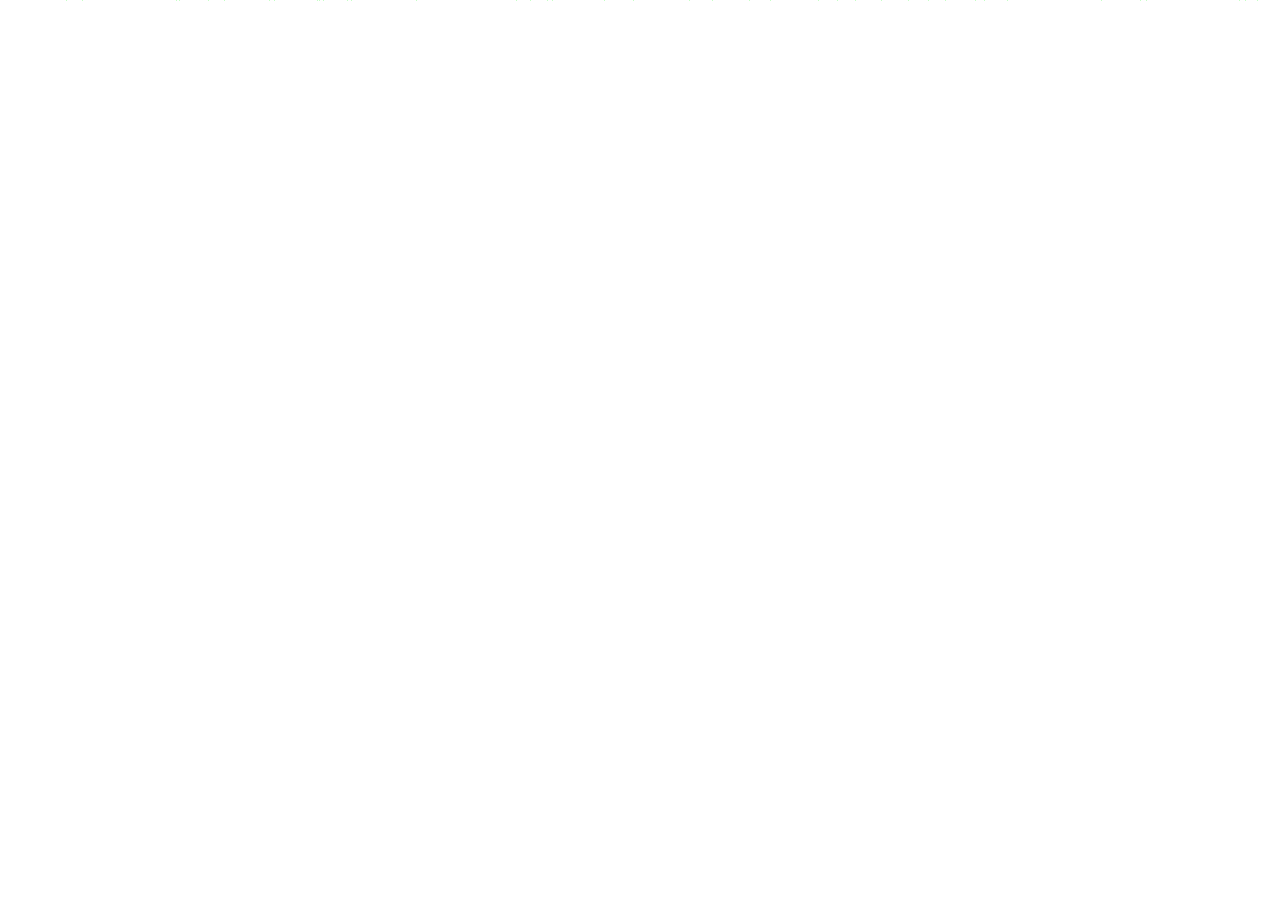
==== commit d9f63c43: "Update Bocacho.html for album experience" ====
--- a/personas/Bocacho.html
+++ b/personas/Bocacho.html
@@ -3,9 +3,9 @@
 <head>
     <meta charset="UTF-8">
     <meta name="viewport" content="width=device-width, initial-scale=1.0">
-    <title>BOCAHO - CREATIVE CANVAS</title>
+    <title>BOCACHO - ALBUM EXPERIENCE</title>
     
-    <link href="https://fonts.googleapis.com/css2?family=Bebas+Neue&family=Poppins:wght@300;400;600;700&display=swap" rel="stylesheet">
+    <link href="https://fonts.googleapis.com/css2?family=Montserrat:wght@300;400;600;700;800&family=Courier+Prime:wght@400;700&display=swap" rel="stylesheet">
     
     <style>
         * {
@@ -15,58 +15,44 @@
         }
         
         body {
-            background: #0a0a0a;
-            background-image: 
-                repeating-linear-gradient(45deg, transparent, transparent 35px, rgba(0, 255, 0, 0.03) 35px, rgba(0, 255, 0, 0.03) 70px);
-            font-family: 'Poppins', sans-serif;
+            background: linear-gradient(135deg, #0d0d0d 0%, #1a0a2e 50%, #0d0d0d 100%);
+            font-family: 'Montserrat', sans-serif;
             color: #fff;
             overflow-x: hidden;
         }
         
-        /* Partículas de tinta/spray */
-        .particle {
+        /* Partículas flotantes */
+        .particle-bg {
             position: fixed;
-            width: 2px;
-            height: 2px;
+            width: 1px;
+            height: 1px;
+            background: #00ff00;
             border-radius: 50%;
+            opacity: 0.3;
             pointer-events: none;
-            animation: float-spray 20s linear infinite;
-        }
-        
-        .particle {
-            background: #00ff00;
-            box-shadow: 0 0 5px #00ff00;
-        }
-        
-        .particle:nth-child(odd) {
-            background: #00dd00;
-            box-shadow: 0 0 5px #00dd00;
-        }
-        
-        .particle:nth-child(3n) {
-            background: #00cc00;
-            box-shadow: 0 0 5px #00cc00;
-        }
-        
-        @keyframes float-spray {
+            animation: float-bg 25s linear infinite;
+            z-index: 0;
+        }
+        
+        @keyframes float-bg {
             from {
                 transform: translateY(100vh) translateX(0);
                 opacity: 0;
             }
             10% {
-                opacity: 0.8;
+                opacity: 0.4;
             }
             90% {
-                opacity: 0.8;
+                opacity: 0.4;
             }
             to {
-                transform: translateY(-100vh) translateX(100px);
+                transform: translateY(-100vh) translateX(150px);
                 opacity: 0;
             }
         }
         
-        /* ===== CANVAS INICIAL ===== */
-        #canvas-inicial {
+        /* ===== PANTALLA INICIAL ÁLBUM ===== */
+        #album-screen {
             position: fixed;
             top: 0;
             left: 0;
@@ -76,102 +62,98 @@
             align-items: center;
             justify-content: center;
             z-index: 100;
-            background: #0a0a0a;
-            animation: fade-out-canvas 0.8s ease forwards 8s;
-        }
-        
-        @keyframes fade-out-canvas {
+            background: linear-gradient(135deg, #0d0d0d 0%, #1a0a2e 100%);
+            animation: fade-out 0.8s ease forwards 7s;
+        }
+        
+        @keyframes fade-out {
             to {
                 opacity: 0;
                 pointer-events: none;
             }
         }
         
-        .canvas-wrapper {
+        .album-container {
             position: relative;
-            width: 350px;
-            height: 350px;
+            width: 320px;
+            height: 320px;
+        }
+        
+        /* Vinilo girando */
+        .vinyl-record {
+            width: 300px;
+            height: 300px;
+            border-radius: 50%;
+            background: radial-gradient(circle at 30% 30%, rgba(0, 255, 0, 0.2), #000);
+            border: 8px solid #00ff00;
             display: flex;
             align-items: center;
             justify-content: center;
-        }
-        
-        /* Jordans decorativas */
-        .jordan-deco {
+            animation: spin-vinyl 8s linear infinite;
+            box-shadow: 0 0 50px #00ff00, inset 0 0 40px rgba(0, 255, 0, 0.1);
+            position: relative;
+            cursor: pointer;
+        }
+        
+        @keyframes spin-vinyl {
+            from { transform: rotate(0deg); }
+            to { transform: rotate(360deg); }
+        }
+        
+        .vinyl-center {
+            width: 60px;
+            height: 60px;
+            background: radial-gradient(circle at 35% 35%, #00ff00, #000);
+            border-radius: 50%;
+            box-shadow: 0 0 30px #00ff00;
+        }
+        
+        .vinyl-label {
             position: absolute;
-            font-size: 80px;
-            opacity: 0.1;
-            animation: float-jordan 6s ease-in-out infinite;
-        }
-        
-        .jordan-deco:nth-child(1) {
-            top: 20px;
-            left: 20px;
-            animation-delay: 0s;
-        }
-        
-        .jordan-deco:nth-child(2) {
-            bottom: 30px;
-            right: 20px;
-            animation-delay: 2s;
-        }
-        
-        @keyframes float-jordan {
-            0%, 100% { transform: translateY(0px) rotate(0deg); }
-            50% { transform: translateY(-20px) rotate(10deg); }
-        }
-        
-        .canvas-box {
-            width: 320px;
-            height: 320px;
-            border: 4px solid #00ff00;
-            background: rgba(0, 255, 0, 0.05);
+            width: 200px;
+            height: 200px;
+            background: rgba(0, 0, 0, 0.9);
+            border-radius: 50%;
             display: flex;
             flex-direction: column;
             align-items: center;
             justify-content: center;
-            position: relative;
-            z-index: 10;
-            box-shadow: 0 0 30px #00ff00, inset 0 0 30px rgba(0, 255, 0, 0.1);
-            cursor: pointer;
-            animation: pulse-canvas 2s ease-in-out infinite;
-        }
-        
-        @keyframes pulse-canvas {
-            0%, 100% { box-shadow: 0 0 30px #00ff00, inset 0 0 30px rgba(0, 255, 0, 0.1); }
-            50% { box-shadow: 0 0 50px #00ff00, inset 0 0 50px rgba(0, 255, 0, 0.2); }
-        }
-        
-        .canvas-titulo {
-            font-family: 'Bebas Neue', sans-serif;
-            font-size: 42px;
+            top: 50%;
+            left: 50%;
+            transform: translate(-50%, -50%);
+            border: 2px solid #00ff00;
+            text-align: center;
+            pointer-events: none;
+        }
+        
+        .vinyl-title {
+            font-family: 'Montserrat', sans-serif;
+            font-size: 28px;
+            font-weight: 800;
             color: #00ff00;
             text-transform: uppercase;
             letter-spacing: 3px;
             text-shadow: 0 0 15px #00ff00;
-            margin-bottom: 10px;
-        }
-        
-        .canvas-subtitulo {
-            font-size: 13px;
+        }
+        
+        .vinyl-artist {
+            font-size: 11px;
             color: #00ff00;
+            margin-top: 5px;
             text-transform: uppercase;
             letter-spacing: 2px;
-            animation: pulse-text 1.5s ease-in-out infinite;
-        }
-        
-        @keyframes pulse-text {
-            0%, 100% { opacity: 0.7; }
-            50% { opacity: 1; }
+            opacity: 0.8;
         }
         
         /* ===== CONTENIDO PRINCIPAL ===== */
         .contenedor {
-            max-width: 1000px;
+            max-width: 1200px;
             margin: 0 auto;
-            padding: 100px 40px;
+            padding: 80px 40px;
             display: none;
             animation: fade-in 1s ease;
+            position: relative;
+            z-index: 10;
         }
         
         .contenedor.visible {
@@ -181,7 +163,7 @@
         @keyframes fade-in {
             from {
                 opacity: 0;
-                transform: translateY(20px);
+                transform: translateY(30px);
             }
             to {
                 opacity: 1;
@@ -189,269 +171,274 @@
             }
         }
         
-        /* Título principal */
-        h1 {
-            font-family: 'Bebas Neue', sans-serif;
-            font-size: 72px;
-            text-align: center;
+        /* Header asimétrico */
+        .header-album {
+            display: grid;
+            grid-template-columns: 1fr 1.2fr;
+            gap: 60px;
+            align-items: center;
+            margin-bottom: 100px;
+        }
+        
+        .album-cover {
+            width: 100%;
+            aspect-ratio: 1;
+            background: linear-gradient(135deg, rgba(0, 255, 0, 0.1), rgba(0, 200, 0, 0.05));
+            border: 3px solid #00ff00;
+            display: flex;
+            align-items: center;
+            justify-content: center;
+            position: relative;
+            overflow: hidden;
+            box-shadow: 0 10px 50px rgba(0, 255, 0, 0.2);
+            animation: float-cover 6s ease-in-out infinite;
+        }
+        
+        @keyframes float-cover {
+            0%, 100% { transform: translateY(0); }
+            50% { transform: translateY(-15px); }
+        }
+        
+        .cover-placeholder {
+            font-size: 120px;
+            opacity: 0.5;
+            animation: rotate-placeholder 20s linear infinite;
+        }
+        
+        @keyframes rotate-placeholder {
+            from { transform: rotate(0deg); }
+            to { transform: rotate(360deg); }
+        }
+        
+        .album-info h1 {
+            font-size: 56px;
+            font-weight: 800;
             color: #00ff00;
-            margin-bottom: 10px;
             text-transform: uppercase;
-            letter-spacing: 5px;
+            letter-spacing: 4px;
+            margin-bottom: 20px;
             text-shadow: 0 0 20px #00ff00;
-            font-weight: 700;
-        }
-        
-        .subtitle {
-            text-align: center;
-            font-size: 16px;
+            line-height: 1.2;
+        }
+        
+        .album-info .subtitle {
+            font-size: 18px;
             color: #00dd00;
-            margin-bottom: 50px;
             text-transform: uppercase;
             letter-spacing: 3px;
-        }
-        
-        /* ===== SECCIÓN CREATIVA ===== */
-        .creative-section {
-            background: rgba(0, 255, 0, 0.05);
-            border: 2px solid #00ff00;
-            padding: 40px;
-            margin-bottom: 60px;
-            position: relative;
-        }
-        
-        .creative-section::before {
-            content: '✎ CANVAS CREATIVO';
-            position: absolute;
-            top: -12px;
-            left: 20px;
-            background: #0a0a0a;
-            padding: 0 10px;
-            font-family: 'Bebas Neue', sans-serif;
+            margin-bottom: 30px;
+            font-weight: 600;
+        }
+        
+        .album-credits {
+            font-family: 'Courier Prime', monospace;
+            font-size: 13px;
+            color: #00aa00;
+            line-height: 2;
+            margin-top: 40px;
+            border-top: 2px solid #00ff00;
+            padding-top: 20px;
+        }
+        
+        .credit-line {
+            display: grid;
+            grid-template-columns: 150px 1fr;
+            gap: 20px;
+        }
+        
+        /* ===== SECCIÓN TRACKS ===== */
+        .tracks-section {
+            margin: 120px 0;
+        }
+        
+        .section-title {
+            font-size: 32px;
+            font-weight: 800;
             color: #00ff00;
-            font-size: 12px;
             text-transform: uppercase;
-            letter-spacing: 2px;
+            letter-spacing: 3px;
+            margin-bottom: 50px;
+            text-shadow: 0 0 15px #00ff00;
+            border-bottom: 3px solid #00ff00;
+            padding-bottom: 20px;
+            display: inline-block;
+        }
+        
+        .tracks-list {
+            display: flex;
+            flex-direction: column;
+            gap: 0;
+        }
+        
+        .track-item {
+            display: grid;
+            grid-template-columns: 50px 1fr 100px;
+            align-items: center;
+            gap: 30px;
+            padding: 25px 30px;
+            border-bottom: 1px solid rgba(0, 255, 0, 0.2);
+            background: rgba(0, 255, 0, 0.02);
+            transition: all 0.3s ease;
+            cursor: pointer;
+        }
+        
+        .track-item:hover {
+            background: rgba(0, 255, 0, 0.08);
+            border-bottom-color: #00ff00;
+            padding-left: 40px;
+        }
+        
+        .track-num {
+            font-family: 'Courier Prime', monospace;
+            font-size: 24px;
+            font-weight: 700;
+            color: #00ff00;
             text-shadow: 0 0 10px #00ff00;
         }
         
-        .creative-section p {
-            font-size: 13px;
+        .track-title {
+            font-size: 16px;
+            font-weight: 600;
+            color: #fff;
+            text-transform: uppercase;
+            letter-spacing: 1px;
+        }
+        
+        .track-play {
+            font-size: 20px;
             color: #00ff00;
-            margin-bottom: 15px;
-            font-weight: 600;
-            text-transform: uppercase;
-            letter-spacing: 2px;
-        }
-        
-        .creative-text {
-            background: rgba(10, 10, 10, 0.8);
-            border: 1px solid #00ff00;
-            padding: 20px;
-            color: #00ff00;
-            font-size: 16px;
-            line-height: 1.8;
-            min-height: 120px;
-            font-family: 'Poppins', sans-serif;
-        }
-        
-        /* ===== SECCIÓN DE TRACKS ===== */
-        .tracks-section {
-            margin: 80px 0;
-            text-align: center;
-        }
-        
-        .tracks-section h2 {
-            font-family: 'Bebas Neue', sans-serif;
-            font-size: 44px;
-            color: #00ff00;
-            margin-bottom: 50px;
-            text-transform: uppercase;
-            letter-spacing: 4px;
-            text-shadow: 0 0 20px #00ff00;
-        }
-        
-        .tracks-grid {
+            transition: all 0.3s ease;
+        }
+        
+        .track-item:hover .track-play {
+            transform: scale(1.3);
+            text-shadow: 0 0 15px #00ff00;
+        }
+        
+        /* ===== GALERÍA PORTFOLIO ===== */
+        .portfolio-section {
+            display: none;
+            margin-top: 120px;
+        }
+        
+        .portfolio-section.active {
+            display: block;
+            animation: fade-in 0.8s ease;
+        }
+        
+        .portfolio-grid {
             display: grid;
             grid-template-columns: repeat(auto-fit, minmax(280px, 1fr));
-            gap: 20px;
-            margin-bottom: 40px;
-        }
-        
-        .track-btn {
-            padding: 20px;
-            background: rgba(0, 255, 0, 0.08);
+            gap: 40px;
+            margin-bottom: 80px;
+        }
+        
+        .portfolio-item {
+            position: relative;
+            aspect-ratio: 1;
+            background: linear-gradient(135deg, rgba(0, 255, 0, 0.1), rgba(0, 200, 0, 0.05));
             border: 2px solid #00ff00;
+            overflow: hidden;
+            cursor: pointer;
+            opacity: 0;
+            animation: fade-in 0.8s ease forwards;
+            transition: all 0.4s ease;
+        }
+        
+        .portfolio-item:nth-child(1) { animation-delay: 0.1s; }
+        .portfolio-item:nth-child(2) { animation-delay: 0.2s; }
+        .portfolio-item:nth-child(3) { animation-delay: 0.3s; }
+        
+        .portfolio-item img {
+            width: 100%;
+            height: 100%;
+            object-fit: cover;
+            transition: all 0.5s ease;
+            filter: brightness(0.9);
+        }
+        
+        .portfolio-item:hover {
+            border-color: #00ff00;
+            box-shadow: 0 0 40px #00ff00;
+            transform: scale(1.05);
+        }
+        
+        .portfolio-item:hover img {
+            filter: brightness(1.1) contrast(1.2);
+        }
+        
+        .portfolio-placeholder {
+            width: 100%;
+            height: 100%;
+            display: flex;
+            align-items: center;
+            justify-content: center;
+            font-size: 80px;
+            background: linear-gradient(135deg, rgba(0, 255, 0, 0.15), rgba(0, 200, 0, 0.08));
+        }
+        
+        /* ===== BOTÓN PORTFOLIO ===== */
+        .btn-portfolio {
+            margin: 80px auto;
+            display: block;
+            padding: 22px 70px;
+            background: transparent;
+            border: 3px solid #00ff00;
             color: #00ff00;
-            font-family: 'Bebas Neue', sans-serif;
-            font-size: 14px;
+            font-family: 'Montserrat', sans-serif;
+            font-size: 15px;
             font-weight: 700;
             cursor: pointer;
             transition: all 0.3s ease;
             text-transform: uppercase;
-            letter-spacing: 2px;
+            letter-spacing: 3px;
             position: relative;
             overflow: hidden;
         }
         
-        .track-btn::before {
+        .btn-portfolio::before {
             content: '';
             position: absolute;
             top: 0;
             left: -100%;
             width: 100%;
             height: 100%;
-            background: linear-gradient(90deg, transparent, rgba(0, 255, 0, 0.3), transparent);
-            transition: left 0.5s ease;
-        }
-        
-        .track-btn:hover::before {
-            left: 100%;
-        }
-        
-        .track-btn:hover {
-            background: rgba(0, 255, 0, 0.15);
-            box-shadow: 0 0 20px #00ff00;
-            transform: translateY(-5px);
-            border-color: #00ff00;
-        }
-        
-        /* ===== BOTÓN GALERÍA ===== */
-        .btn-galeria {
-            display: block;
-            margin: 60px auto;
-            padding: 20px 50px;
             background: #00ff00;
-            border: 2px solid #00ff00;
+            transition: left 0.4s ease;
+            z-index: -1;
+        }
+        
+        .btn-portfolio:hover::before {
+            left: 0;
+        }
+        
+        .btn-portfolio:hover {
             color: #0a0a0a;
-            font-family: 'Bebas Neue', sans-serif;
-            font-size: 16px;
-            font-weight: 700;
-            cursor: pointer;
-            transition: all 0.3s ease;
-            text-transform: uppercase;
-            letter-spacing: 3px;
             box-shadow: 0 0 30px #00ff00;
-            position: relative;
-            overflow: hidden;
-        }
-        
-        .btn-galeria::before {
-            content: '';
-            position: absolute;
-            top: 0;
-            left: -100%;
-            width: 100%;
-            height: 100%;
-            background: rgba(255, 255, 255, 0.2);
-            transition: left 0.5s ease;
-        }
-        
-        .btn-galeria:hover::before {
-            left: 100%;
-        }
-        
-        .btn-galeria:hover {
-            transform: translateY(-5px);
-            box-shadow: 0 0 50px #00ff00;
-            background: #00dd00;
-        }
-        
-        /* ===== GALERÍA ARTÍSTICA ===== */
-        .galeria {
-            display: none;
-            margin-top: 80px;
-        }
-        
-        .galeria.activa {
-            display: block;
-            animation: fade-in 0.8s ease;
-        }
-        
-        .galeria h2 {
-            font-family: 'Bebas Neue', sans-serif;
-            font-size: 36px;
-            color: #00ff00;
+            transform: translateY(-3px);
+        }
+        
+        /* ===== FOOTER ===== */
+        .footer-credits {
+            margin-top: 120px;
+            padding: 60px 40px;
+            border-top: 2px solid #00ff00;
             text-align: center;
-            margin-bottom: 50px;
-            text-transform: uppercase;
-            letter-spacing: 3px;
-            text-shadow: 0 0 20px #00ff00;
-        }
-        
-        .grid-fotos {
-            display: grid;
-            grid-template-columns: repeat(auto-fit, minmax(300px, 1fr));
-            gap: 30px;
-            margin-bottom: 60px;
-        }
-        
-        .foto-item {
-            position: relative;
-            aspect-ratio: 1;
-            border: 3px solid #00ff00;
-            overflow: hidden;
-            cursor: pointer;
-            opacity: 0;
-            animation: fade-in 0.8s ease forwards;
-            transition: all 0.3s ease;
-            box-shadow: 0 0 20px rgba(0, 255, 0, 0.3);
-            background: #0a0a0a;
-        }
-        
-        .foto-item:nth-child(1) { animation-delay: 0.1s; }
-        .foto-item:nth-child(2) { animation-delay: 0.2s; }
-        .foto-item:nth-child(3) { animation-delay: 0.3s; }
-        
-        .foto-item img {
-            width: 100%;
-            height: 100%;
-            object-fit: cover;
-            transition: all 0.5s ease;
-            filter: contrast(1.1) brightness(0.95);
-        }
-        
-        .foto-item:hover {
-            border-color: #00ff00;
-            box-shadow: 0 0 40px #00ff00;
-            transform: scale(1.05);
-        }
-        
-        .foto-item:hover img {
-            filter: contrast(1.3) brightness(1);
-        }
-        
-        .foto-placeholder {
-            width: 100%;
-            height: 100%;
-            background: linear-gradient(135deg, rgba(0, 255, 0, 0.1), rgba(0, 200, 0, 0.1));
-            display: flex;
-            align-items: center;
-            justify-content: center;
-            border: 2px dashed #00ff00;
-            font-size: 60px;
-            color: #00ff00;
-        }
-        
-        /* ===== LÍNEA DIVISORA ===== */
-        .divider {
-            width: 100%;
-            height: 2px;
-            background: linear-gradient(90deg, transparent, #00ff00, transparent);
-            margin: 80px 0;
-            box-shadow: 0 0 20px #00ff00;
-        }
-        
-        /* ===== BOTÓN VOLVER ===== */
+            font-family: 'Courier Prime', monospace;
+            font-size: 12px;
+            color: #00aa00;
+            line-height: 2;
+        }
+        
         .volver {
             display: inline-block;
-            margin-top: 60px;
+            margin-top: 30px;
             padding: 12px 40px;
             background: transparent;
             border: 2px solid #00ff00;
             color: #00ff00;
-            font-family: 'Bebas Neue', sans-serif;
-            font-size: 14px;
+            font-family: 'Montserrat', sans-serif;
+            font-size: 13px;
             text-decoration: none;
             cursor: pointer;
             transition: all 0.3s ease;
@@ -464,18 +451,24 @@
             background: #00ff00;
             color: #0a0a0a;
             box-shadow: 0 0 30px #00ff00;
-            transform: translateY(-3px);
         }
         
         /* Responsive */
         @media (max-width: 768px) {
-            h1 { font-size: 48px; }
-            
-            .tracks-grid {
+            .header-album {
                 grid-template-columns: 1fr;
             }
             
-            .grid-fotos {
+            .album-info h1 {
+                font-size: 36px;
+            }
+            
+            .track-item {
+                grid-template-columns: 1fr;
+                gap: 10px;
+            }
+            
+            .portfolio-grid {
                 grid-template-columns: 1fr;
             }
             
@@ -483,109 +476,248 @@
                 padding: 60px 20px;
             }
         }
+    
+        /* === LIGHTBOX PARA AMPLIAR IMÁGENES === */
+        .lightbox-overlay {
+            position: fixed;
+            top: 0;
+            left: 0;
+            width: 100%;
+            height: 100%;
+            background: rgba(0, 0, 0, 0.95);
+            z-index: 99999;
+            display: flex;
+            align-items: center;
+            justify-content: center;
+            cursor: zoom-out;
+            animation: lightbox-fade-in 0.3s ease;
+            padding: 20px;
+        }
+        
+        @keyframes lightbox-fade-in {
+            from { opacity: 0; }
+            to { opacity: 1; }
+        }
+        
+        .lightbox-overlay img,
+        .lightbox-overlay video {
+            max-width: 95%;
+            max-height: 95%;
+            object-fit: contain;
+            box-shadow: 0 0 60px rgba(255, 255, 255, 0.2);
+            border-radius: 8px;
+            animation: lightbox-zoom-in 0.3s ease;
+        }
+        
+        @keyframes lightbox-zoom-in {
+            from { transform: scale(0.8); opacity: 0; }
+            to { transform: scale(1); opacity: 1; }
+        }
+        
+        .lightbox-close {
+            position: absolute;
+            top: 20px;
+            right: 30px;
+            color: white;
+            font-size: 40px;
+            cursor: pointer;
+            background: rgba(255, 255, 255, 0.1);
+            width: 50px;
+            height: 50px;
+            border-radius: 50%;
+            display: flex;
+            align-items: center;
+            justify-content: center;
+            transition: all 0.3s ease;
+            z-index: 100000;
+        }
+        
+        .lightbox-close:hover {
+            background: rgba(255, 255, 255, 0.3);
+            transform: rotate(90deg);
+        }
+        
+        /* Cursor zoom en imágenes de galería */
+        .foto-item img,
+        .polaroid-foto img,
+        .postal img,
+        .ticket img,
+        .gallery-item img,
+        .project-card img,
+        .portfolio-item img {
+            cursor: zoom-in;
+        }
+
     </style>
 </head>
 <body>
 
-    <!-- CANVAS INICIAL -->
-    <div id="canvas-inicial">
-        <div class="canvas-wrapper" onclick="activarCanvas()">
-            <div class="jordan-deco">👟</div>
-            <div class="jordan-deco">👟</div>
-            
-            <div class="canvas-box">
-                <div class="canvas-titulo">BOCAHO</div>
-                <div class="canvas-subtitulo">● CREATIVE MODE ●</div>
+    <!-- PARTÍCULAS DE FONDO -->
+    <div id="particulas"></div>
+
+    <!-- PANTALLA INICIAL ÁLBUM -->
+    <div id="album-screen">
+        <div class="album-container" onclick="activarAlbum()">
+            <div class="vinyl-record">
+                <div class="vinyl-center"></div>
+                <div class="vinyl-label">
+                    <div class="vinyl-title">BOCACHO</div>
+                    <div class="vinyl-artist">Creative Edition</div>
+                </div>
             </div>
         </div>
     </div>
 
-    <!-- PARTÍCULAS SPRAY -->
-    <div id="particulas"></div>
-
     <!-- MÚSICA DE FONDO -->
     <audio id="musica" loop volume="0.15">
-        <source src="../media/Bocaho/musica.mp3" type="audio/mpeg">
+        <source src="../media/Bocacho/musica.mp3" type="audio/mpeg">
     </audio>
 
     <!-- CONTENIDO PRINCIPAL -->
     <div class="contenedor" id="contenedor">
         
-        <h1>BOCAHO</h1>
-        <p class="subtitle">🎨 Creative Canvas Unlocked 🎨</p>
-
-        <!-- CANVAS CREATIVO -->
-        <div class="creative-section">
-            <p>tu espacio creativo</p>
-            <div class="creative-text" id="mensaje-personalizado">
-                La creatividad no tiene límites,
-                como la música que te mueve.
-                <br><br>
-                Bienvenido a tu galería personal.
+        <!-- HEADER ÁLBUM -->
+        <div class="header-album">
+            <div class="album-cover">
+                <div class="cover-placeholder">🎨</div>
+            </div>
+            
+            <div class="album-info">
+                <h1>BOCACHO<br>CREATIVE<br>VISION</h1>
+                <div class="subtitle">Album de Diseño & Creatividad</div>
+                
+                <div class="album-credits">
+                    <div class="credit-line">
+                        <strong>Artista</strong>
+                        <span>Bocacho</span>
+                    </div>
+                    <div class="credit-line">
+                        <strong>Género</strong>
+                        <span>Diseño Gráfico / Reggaeton</span>
+                    </div>
+                    <div class="credit-line">
+                        <strong>Año</strong>
+                        <span>2025</span>
+                    </div>
+                    <div class="credit-line">
+                        <strong>Productor</strong>
+                        <span>Creatividad Pura</span>
+                    </div>
+                </div>
             </div>
         </div>
 
-        <div class="divider"></div>
+        <!-- MENSAJE PERSONALIZADO -->
+        <div style="background: rgba(0, 255, 0, 0.08); border: 2px solid #00ff00; padding: 40px; margin: 80px 0; border-radius: 3px; box-shadow: 0 0 30px rgba(0, 255, 0, 0.1);">
+            <div style="font-family: 'Courier Prime', monospace; font-size: 12px; color: #00ff00; margin-bottom: 15px; text-transform: uppercase; letter-spacing: 2px;">/// MENSAJE PERSONAL ///</div>
+            <div id="mensaje-personalizado" style="font-size: 16px; color: #fff; line-height: 1.8; min-height: 100px; font-family: 'Montserrat', sans-serif;">
+                La creatividad es donde los sueños se hacen diseño,
+                y el diseño es donde el arte encuentra su propósito.
+                <br><br>
+                Bueno rey, estoy haciendo una dinámica para agradecerles a todas las personas que me importan por todo lo que han aportado a mi vida, y pues ajá, usted claramente hace parte de ellas.
+
+Quiero hacer esto como una forma de agradecimiento en mi cumpleaños. Quién sabe si se lo termine enviando exactamente ese día, pero bueno, eso es lo de menos. El caso es que quiero darle las gracias por todo lo que ha aportado a mi vida y a mi desarrollo personal.
+
+Gracias por ayudarme a disfrutar tanto la vida con todos esos planes que se inventa. Ya sea salir por un granizado, quedarnos hablando en alguna parte, estar en su casa o cualquier cosa que vaya surgiendo, créame que siempre que se arma uno de esos planes siento que estoy viviendo momentos muy especiales que nunca voy a olvidar.
+
+Pienso en los asados en su casa o en el jardín con Andy, Aleja, David, Guevara, Maya y usted; en las reuniones tomando algo con Davzay y los demás; o incluso en esas conversaciones filosóficas y reflexivas con Guevara, Saray o Sara hasta las tres de la mañana. Y uff, de verdad siento que todo eso me ha aportado muchísimo. Me ha enseñado a disfrutar más la vida, a reír, a valorar los momentos y, sobre todo, a conocer a las personas.
+
+Sabiendo cómo era yo antes, tan tímido y tan encerrado en mí mismo, darme la oportunidad de vivir todo eso me abrió mucho los ojos. Y una parte muy importante de eso se la debo a usted. Estoy muy agradecido por eso, pero también por muchas otras cosas, como tenerme en cuenta para contarme cualquier cosa o para desahogarse cuando lo necesita. Para mí, eso representa una de las cosas más bonitas de una amistad: la confianza de abrirse con el otro. (Sí, ya sé que sonó re homosexual, pero ni modo, se aguanta jajajaj).
+
+Pero bueno, en resumen —porque en los audios seguramente diré más cosas dependiendo de con qué mood me levante ese día—, gracias por fortalecer esta amistad durante todos estos años. Ojalá siga creciendo, siga siendo igual de parchada y siga acompañándonos por mucho tiempo más.
+
+Y una última cosa, socio: no se subestime tanto. Usted vale muchísimo más de lo que cree, y a veces siento que se le olvida. Créame que hay un potencial muy grande dentro de usted, muchas capacidades, muchas cosas buenas que todavía pueden explotar. Solo tiene que creer un poco más en ellas y darse la oportunidad de descubrirlas.
+
+Muchas gracias por todo, rey. Siempre voy a estar agradecido con usted.
+
+            </div>
+        </div>
 
         <!-- TRACKS -->
         <div class="tracks-section">
-            <h2>🎵 PLAYLIST EXCLUSIVA</h2>
-            <div class="tracks-grid">
-                <button class="track-btn" onclick="reproducirAudio('audio1')">
-                    ▶ Mensaje 1
-                </button>
-                <button class="track-btn" onclick="reproducirAudio('audio2')">
-                    ▶ Mensaje 2
-                </button>
-                <button class="track-btn" onclick="reproducirAudio('audio3')">
-                    ▶ Mensaje 3
-                </button>
-            </div>
-
-            <button class="btn-galeria" onclick="abrirGaleria()">
-                🎨 VER GALERÍA CREATIVA 🎨
-            </button>
-        </div>
-
-        <!-- GALERÍA -->
-        <div class="galeria" id="galeria">
-            <h2>GALERÍA PERSONAL</h2>
-            <div class="grid-fotos">
-                <div class="foto-item">
-                    <div class="foto-placeholder">🎨</div>
-                </div>
-
-                <div class="foto-item">
-                    <div class="foto-placeholder">🎨</div>
-                </div>
-
-                <div class="foto-item">
-                    <div class="foto-placeholder">🎨</div>
+            <div class="section-title">TRACKS</div>
+            
+            <div class="tracks-list">
+                <div class="track-item" onclick="reproducirAudio('audio1')">
+                    <div class="track-num">01</div>
+                    <div class="track-title">Mensaje Inspiración</div>
+                    <div class="track-play">▶</div>
+                </div>
+                
+                <div class="track-item" onclick="reproducirAudio('audio2')">
+                    <div class="track-num">02</div>
+                    <div class="track-title">Mensaje Creatividad</div>
+                    <div class="track-play">▶</div>
+                </div>
+                
+                <div class="track-item" onclick="reproducirAudio('audio3')">
+                    <div class="track-num">03</div>
+                    <div class="track-title">Mensaje Especial</div>
+                    <div class="track-play">▶</div>
                 </div>
             </div>
         </div>
 
-        <div style="text-align: center;">
-            <a href="../index.html" class="volver">SALIR</a>
+        <!-- BOTÓN PORTFOLIO -->
+        <button class="btn-portfolio" onclick="abrirPortfolio()">
+            📸 Ver Portfolio Creativo 📸
+        </button>
+
+        <!-- PORTFOLIO -->
+        <div class="portfolio-section" id="portfolio">
+            <div class="section-title">GALERÍA</div>
+            
+            <div class="portfolio-grid">
+                <div class="portfolio-item">
+                    <img src="../media/Bocacho/Foto 1.jpeg" alt="Foto 1" style="width: 100%; height: 100%; object-fit: cover;">
+                </div>
+                <div class="portfolio-item">
+                    <img src="../media/Bocacho/Foto 2.jpeg" alt="Foto 2" style="width: 100%; height: 100%; object-fit: cover;">
+                </div>
+                <div class="portfolio-item">
+                    <img src="../media/Bocacho/Foto 3.jpeg" alt="Foto 3" style="width: 100%; height: 100%; object-fit: cover;">
+                </div>
+                <div class="portfolio-item">
+                    <img src="../media/Bocacho/Foto 4.jpeg" alt="Foto 4" style="width: 100%; height: 100%; object-fit: cover;">
+                </div>
+                <div class="portfolio-item">
+                    <img src="../media/Bocacho/Foto 5.jpeg" alt="Foto 5" style="width: 100%; height: 100%; object-fit: cover;">
+                </div>
+                <div class="portfolio-item">
+                    <video controls style="width: 100%; height: 100%; object-fit: cover;">
+                        <source src="../media/Bocacho/Video 1.mp4" type="video/mp4">
+                    </video>
+                </div>
+
+            </div>
         </div>
 
+        <!-- FOOTER -->
+        <div class="footer-credits">
+            <p>© 2025 BOCACHO CREATIVE STUDIO<br>
+            ALL RIGHTS RESERVED<br>
+            <span style="margin-top: 20px; display: block;">✦ DISEÑO PARA LA VIDA ✦</span></p>
+            
+            <a href="../index.html" class="volver">Salir</a>
+        </div>
+
     </div>
 
     <!-- AUDIOS -->
-    <audio id="audio1"><source src="../media/Bocaho/audio1.mp3" type="audio/mpeg"></audio>
-    <audio id="audio2"><source src="../media/Bocaho/audio2.mp3" type="audio/mpeg"></audio>
-    <audio id="audio3"><source src="../media/Bocaho/audio3.mp3" type="audio/mpeg"></audio>
+    <audio id="audio1"><source src="../media/Bocacho/audio1.mp3" type="audio/mpeg"></audio>
+    <audio id="audio2"><source src="../media/Bocacho/audio2.mp3" type="audio/mpeg"></audio>
+    <audio id="audio3"><source src="../media/Bocacho/audio3.mp3" type="audio/mpeg"></audio>
 
     <script>
-        // Generar partículas spray
+        // Generar partículas
         function generarParticulas() {
             const contenedor = document.getElementById('particulas');
-            for (let i = 0; i < 50; i++) {
+            for (let i = 0; i < 40; i++) {
                 const particle = document.createElement('div');
-                particle.className = 'particle';
+                particle.className = 'particle-bg';
                 particle.style.left = Math.random() * 100 + 'vw';
-                particle.style.animationDuration = (15 + Math.random() * 15) + 's';
-                particle.style.animationDelay = Math.random() * 5 + 's';
+                particle.style.animationDuration = (20 + Math.random() * 20) + 's';
+                particle.style.animationDelay = Math.random() * 10 + 's';
                 contenedor.appendChild(particle);
             }
         }
@@ -598,39 +730,102 @@
             if (audioActual && !audioActual.paused) {
                 audioActual.pause();
                 audioActual.currentTime = 0;
-                document.querySelectorAll('.track-btn').forEach(btn => {
-                    btn.style.opacity = '1';
-                });
             }
 
             audioActual = document.getElementById(id);
             audioActual.play();
-            event.target.style.opacity = '0.7';
+            
+            event.target.closest('.track-item').style.background = 'rgba(0, 255, 0, 0.15)';
             
             audioActual.addEventListener('ended', () => {
-                event.target.style.opacity = '1';
+                event.target.closest('.track-item').style.background = 'rgba(0, 255, 0, 0.02)';
             });
         }
 
-        // Activar canvas
-        function activarCanvas() {
-            document.getElementById('canvas-inicial').style.display = 'none';
+        // Activar álbum
+        function activarAlbum() {
+            document.getElementById('album-screen').style.display = 'none';
             document.getElementById('contenedor').classList.add('visible');
 
-            // Iniciar música
             const musica = document.getElementById('musica');
             musica.play();
         }
 
-        // Abrir galería
-        function abrirGaleria() {
-            const galeria = document.getElementById('galeria');
-            galeria.classList.toggle('activa');
+        // Abrir portfolio
+        function abrirPortfolio() {
+            const portfolio = document.getElementById('portfolio');
+            portfolio.classList.toggle('active');
             
             setTimeout(() => {
-                galeria.scrollIntoView({ behavior: 'smooth', block: 'start' });
+                portfolio.scrollIntoView({ behavior: 'smooth', block: 'start' });
             }, 100);
         }
+    
+        // === LIGHTBOX UNIVERSAL ===
+        document.addEventListener('DOMContentLoaded', function() {
+            // Buscar todas las imágenes en galerías (excepto lightbox)
+            const selectores = [
+                '.foto-item img',
+                '.polaroid-foto img',
+                '.postal img',
+                '.ticket img',
+                '.gallery-item img',
+                '.project-card img',
+                '.portfolio-item img'
+            ];
+            
+            selectores.forEach(selector => {
+                document.querySelectorAll(selector).forEach(img => {
+                    img.addEventListener('click', function(e) {
+                        e.stopPropagation();
+                        abrirLightbox(this.src);
+                    });
+                });
+            });
+        });
+        
+        function abrirLightbox(src) {
+            const overlay = document.createElement('div');
+            overlay.className = 'lightbox-overlay';
+            
+            const closeBtn = document.createElement('div');
+            closeBtn.className = 'lightbox-close';
+            closeBtn.innerHTML = '×';
+            
+            const img = document.createElement('img');
+            img.src = src;
+            
+            overlay.appendChild(closeBtn);
+            overlay.appendChild(img);
+            
+            overlay.onclick = function() {
+                overlay.style.animation = 'lightbox-fade-in 0.3s ease reverse';
+                setTimeout(() => overlay.remove(), 280);
+            };
+            
+            document.body.appendChild(overlay);
+            
+            // Prevenir scroll
+            document.body.style.overflow = 'hidden';
+            
+            overlay.addEventListener('remove', () => {
+                document.body.style.overflow = '';
+            });
+            
+            // Restaurar scroll cuando se remueva
+            const observer = new MutationObserver((mutations) => {
+                mutations.forEach((mutation) => {
+                    mutation.removedNodes.forEach((node) => {
+                        if (node === overlay) {
+                            document.body.style.overflow = '';
+                            observer.disconnect();
+                        }
+                    });
+                });
+            });
+            observer.observe(document.body, { childList: true });
+        }
+
     </script>
 
 </body>
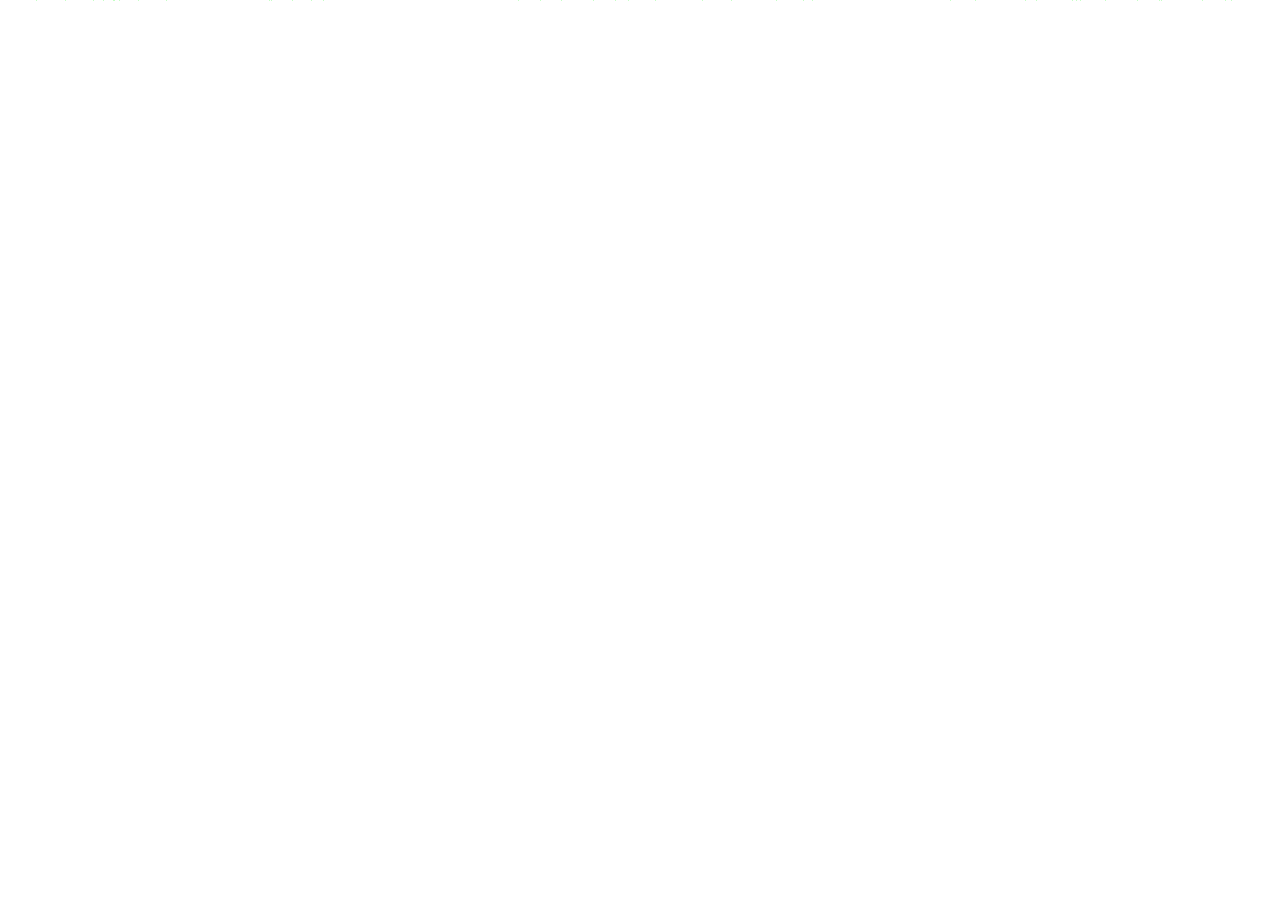
==== commit 69b9e90f: "Remove background music and update audio files Removed background music and updated audio sources." ====
--- a/personas/Bocacho.html
+++ b/personas/Bocacho.html
@@ -568,10 +568,7 @@
         </div>
     </div>
 
-    <!-- MÚSICA DE FONDO -->
-    <audio id="musica" loop volume="0.15">
-        <source src="../media/Bocacho/musica.mp3" type="audio/mpeg">
-    </audio>
+    
 
     <!-- CONTENIDO PRINCIPAL -->
     <div class="contenedor" id="contenedor">
@@ -704,9 +701,9 @@
     </div>
 
     <!-- AUDIOS -->
-    <audio id="audio1"><source src="../media/Bocacho/audio1.mp3" type="audio/mpeg"></audio>
-    <audio id="audio2"><source src="../media/Bocacho/audio2.mp3" type="audio/mpeg"></audio>
-    <audio id="audio3"><source src="../media/Bocacho/audio3.mp3" type="audio/mpeg"></audio>
+    <audio id="audio1"><source src="../media/Bocacho/Bocacho_1.mp3" type="audio/mpeg"></audio>
+    <audio id="audio2"><source src="../media/Bocacho/Bocacho_2.mp3" type="audio/mpeg"></audio>
+    <audio id="audio3"><source src="../media/Bocacho/Bocacho_3.mp3" type="audio/mpeg"></audio>
 
     <script>
         // Generar partículas
@@ -746,9 +743,6 @@
         function activarAlbum() {
             document.getElementById('album-screen').style.display = 'none';
             document.getElementById('contenedor').classList.add('visible');
-
-            const musica = document.getElementById('musica');
-            musica.play();
         }
 
         // Abrir portfolio
